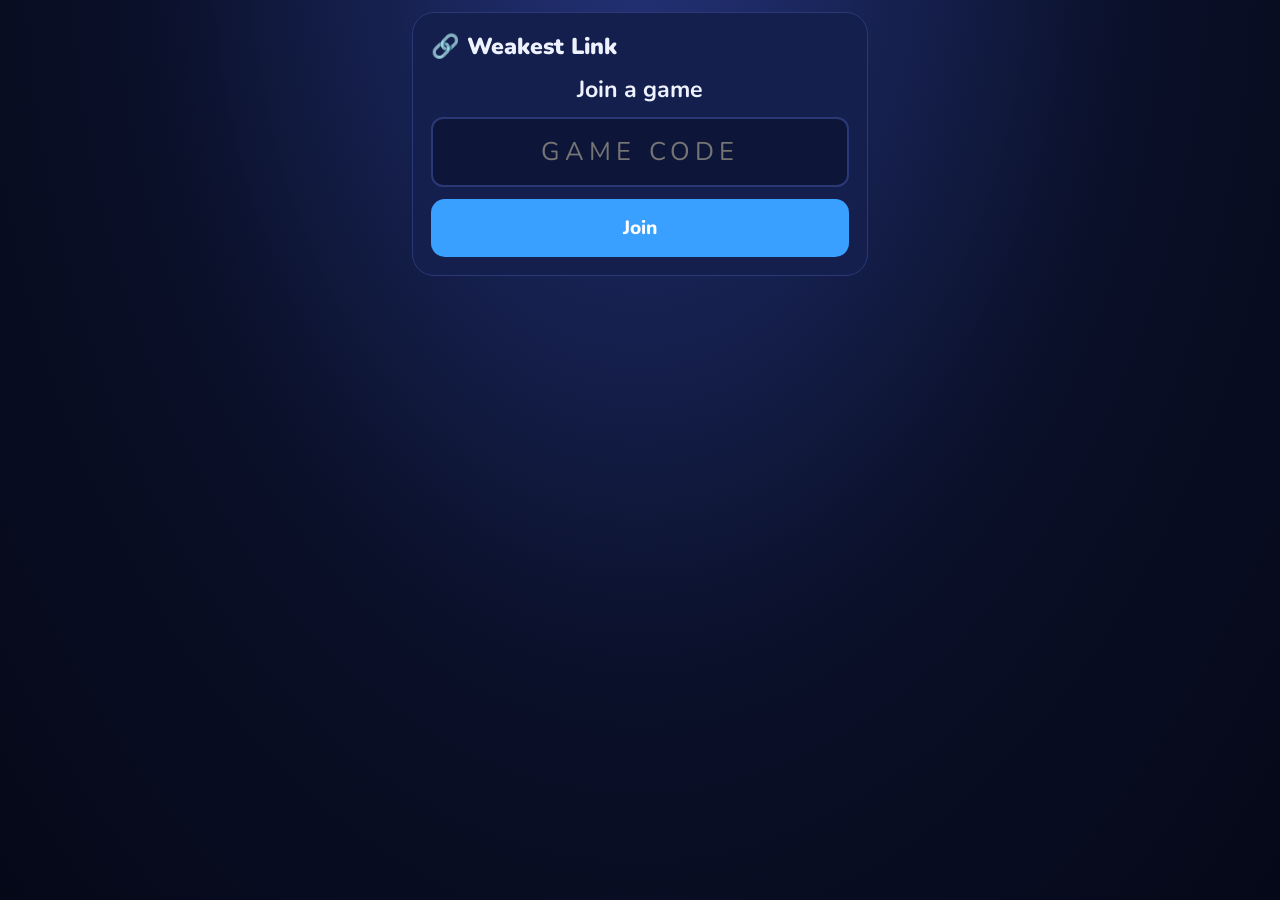
==== weakest-link/index.html @ 042eba63 "Add Weakest Link classroom game (TV + phones, NPC test mode, Firebase rules) Co-Authored-By: Claude " ====
<!DOCTYPE html>
<html lang="en-IE">
<head>
<meta charset="utf-8">
<meta name="viewport" content="width=device-width, initial-scale=1, maximum-scale=1, user-scalable=no">
<meta name="theme-color" content="#0b1230">
<title>Join Weakest Link</title>
<link rel="icon" href="data:image/svg+xml,<svg xmlns=%22http://www.w3.org/2000/svg%22 viewBox=%220 0 100 100%22><text y=%22.9em%22 font-size=%2290%22>🔗</text></svg>">
<link rel="preconnect" href="https://fonts.googleapis.com">
<link rel="stylesheet" href="https://fonts.googleapis.com/css2?family=Nunito:wght@500;700;800;900&display=swap">
<link rel="stylesheet" href="css/wl.css?v=20261123205517">
<script src="../config.js?v=20261123205517"></script>
</head>
<body class="phone-body">
<div id="app"><div class="wl-phone"><div class="ph-card"><p>Loading…</p></div></div></div>
<script type="module">
  import { mountPlayer } from "./js/wl-player.js?v=20261123205517";
  import { el } from "../js/common.js?v=20261123205517";
  const app = document.getElementById("app");
  const params = new URLSearchParams(location.search);
  const code = (params.get("g") || "").toUpperCase().replace(/[^A-Z0-9]/g, "");
  const shell = (...k) => { app.textContent = ""; app.append(el("div", { class: "wl-phone" }, el("div", { class: "ph-card" }, ...k))); };
  function ask(msg) {
    const input = el("input", { type: "text", maxlength: 6, placeholder: "Game code", autocapitalize: "characters", autocomplete: "off", class: "codein" });
    shell(el("h1", { class: "brand center" }, "🔗 Weakest Link"), el("h2", null, "Join a game"), msg ? el("p", { class: "muted" }, msg) : null, input,
      el("button", { class: "btn wide big", text: "Join", onclick: () => { const c = input.value.toUpperCase().replace(/[^A-Z0-9]/g, ""); if (c) location.search = "?g=" + c; } }));
  }
  (async () => {
    if (!window.FIREBASE_CONFIG) return shell(el("h2", null, "Not set up yet"));
    if (!code) return ask();
    try {
      const { playerNet } = await import("./js/wl-net.js?v=20261123205517");
      const net = await playerNet(window.FIREBASE_CONFIG, code);
      if (!(await net.exists(code))) return ask(`There's no game with the code ${code}. Check the screen and try again.`);
      app.textContent = "";
      const root = el("div"); app.append(root);
      mountPlayer(root, net, { code });
    } catch (e) { ask("Couldn't connect. Check your internet connection and try again."); console.error(e); }
  })();
</script>
</body>
</html>
---- weakest-link/css/wl.css ----
/* Weakest Link: dark studio look, readable from the back of the room. */
:root{
  --bg:#0a1029; --bg2:#121b44; --card:#151f4d; --card2:#1c2862; --ink:#eef2ff; --muted:#9aa6d6; --line:#2a3878;
  --blue:#3aa0ff; --blue-d:#1f6fd1; --gold:#ffc94a; --gold-d:#e0a521; --ok:#35c77b; --bad:#ff5b6e;
  --o1:#ff7aa8; --o2:#4fb4ff; --o3:#6fdc8f; --radius:20px;
}
*{box-sizing:border-box}
html,body{margin:0;height:100%}
body{font-family:"Nunito",system-ui,-apple-system,"Segoe UI",Roboto,sans-serif;background:radial-gradient(ellipse at 50% -10%,#24337a 0%,var(--bg) 55%,#050817 100%) fixed;color:var(--ink);-webkit-tap-highlight-color:transparent}
button{font:inherit;border:0;border-radius:14px;padding:.7em 1.1em;cursor:pointer;font-weight:800;color:#06112e;transition:transform .08s,filter .15s}
button:active:not(:disabled){transform:scale(.97)}
button:disabled{opacity:.35;cursor:not-allowed}
.btn{background:var(--blue);color:#fff} .btn:hover:not(:disabled){filter:brightness(1.1)}
.btn.ghost{background:rgba(255,255,255,.1);color:var(--ink)} .btn.ghost:hover:not(:disabled){background:rgba(255,255,255,.18)}
.btn.gold{background:var(--gold);color:#2a1d00}
.btn.danger{background:var(--bad);color:#fff}
.btn.off{opacity:.55}
.big{font-size:1.2rem;padding:.85em 1.5em} .sm{font-size:.85rem;padding:.45em .8em} .wide{width:100%}
a.btn{display:inline-block;text-decoration:none;text-align:center;border-radius:14px}
.row{display:flex;align-items:center;gap:8px} .row.wrap{flex-wrap:wrap} .gap{gap:12px;margin-top:12px}
.center-row{justify-content:center}
.muted{color:var(--muted)} .small{font-size:.85rem} .center{text-align:center} .gold{color:var(--gold)} .bad{color:var(--bad)}
input[type=text],input[type=number],select,textarea{font:inherit;padding:.6em .8em;border-radius:12px;border:2px solid var(--line);background:#0d1638;color:var(--ink);width:100%}
textarea{resize:vertical;margin-top:10px}
input[type=checkbox]{width:22px;height:22px;accent-color:var(--blue)}
hr{border:0;border-top:2px dashed var(--line);margin:18px 0}
.eyebrow{text-transform:uppercase;letter-spacing:.1em;font-size:.78rem;font-weight:900;color:var(--muted)}
.eyebrow.big{font-size:clamp(1rem,1.6vw,1.5rem);color:var(--gold)}
.toast{position:fixed;left:50%;bottom:24px;transform:translateX(-50%);background:#fff;color:#0a1029;padding:12px 18px;border-radius:14px;z-index:100;max-width:90vw;font-weight:800}
.pill{background:rgba(255,255,255,.1);border-radius:999px;padding:4px 14px;font-size:clamp(.95rem,1.3vw,1.25rem)} .pill.test{background:var(--gold);color:#2a1d00}
.vol{width:80px;accent-color:var(--blue)}

/* ---------- host shell ---------- */
.wl-host{min-height:100vh;display:flex;flex-direction:column}
.topbar{display:flex;justify-content:space-between;align-items:center;gap:12px;padding:10px 22px;background:rgba(5,8,23,.6);border-bottom:1px solid var(--line);flex-wrap:wrap}
.brand{margin:0;display:flex;align-items:center;gap:.4em;font-size:clamp(1.2rem,1.8vw,1.7rem);font-weight:900}
.brand b{background:linear-gradient(90deg,#9fd3ff,var(--blue));-webkit-background-clip:text;background-clip:text;color:transparent}
.panel,.card{background:var(--card);border:1px solid var(--line);border-radius:var(--radius);padding:20px 22px}
.panel h2{margin:0 0 12px;font-size:1.2rem} .panel h3{margin:0 0 8px}
.setup-grid{display:grid;grid-template-columns:1.2fr 1fr;gap:18px;padding:20px;max-width:1200px;width:100%;margin:0 auto}
@media(max-width:860px){.setup-grid{grid-template-columns:1fr}}
.setup-grid .panel:nth-child(n+3){grid-column:1/-1}
.field{display:flex;align-items:center;justify-content:space-between;gap:12px;margin:10px 0}
.field span{font-weight:700}
.field select,.field input[type=number]{width:auto;min-width:130px}
.field input[type=text]{max-width:300px}
.ai-link{display:block;margin-bottom:6px}
.chosen{display:flex;justify-content:space-between;align-items:center;gap:12px;background:linear-gradient(90deg,#163b2c,#16344a);border:1px solid var(--ok);border-radius:16px;padding:14px 16px;margin:12px 0}
.chosen h2{margin:2px 0} .chosen p{margin:0}
.glist{display:grid;gap:8px;max-height:320px;overflow:auto;margin:12px 0}
.gitem{display:flex;justify-content:space-between;align-items:center;gap:10px;padding:10px 12px;border-radius:14px;background:var(--card2);border:2px solid transparent}
.gitem.sel{border-color:var(--blue)}

.wl-host.play{display:grid;grid-template-rows:auto 1fr;grid-template-columns:1fr;height:100vh}
.wl-host.play.with-phone{grid-template-columns:1fr 360px}
.wl-host.play.with-phone .topbar{grid-column:1/-1}
.stage{padding:20px 26px;display:flex;flex-direction:column;min-width:0;min-height:0;position:relative}
.phone-wrap{border-left:1px solid var(--line);background:rgba(0,0,0,.25);padding:12px;display:flex;flex-direction:column;gap:8px;min-height:0}
.phone-label{font-weight:800;font-size:.9rem;color:var(--muted)}
.phone-screen{flex:1;border-radius:28px;border:8px solid #000;overflow:auto;background:var(--bg)}
@media(max-width:1000px){.wl-host.play.with-phone{grid-template-columns:1fr;height:auto}.phone-wrap{border-left:0;border-top:1px solid var(--line)}.phone-screen{min-height:560px}}

/* lobby */
.lobby{display:grid;grid-template-columns:minmax(300px,420px) 1fr;gap:22px;align-items:start}
@media(max-width:900px){.lobby{grid-template-columns:1fr}}
.joinbox{text-align:center}
.qr{display:flex;justify-content:center;background:#fff;border-radius:16px;padding:14px;width:max-content;margin:0 auto}
.qr-ph{color:#0a1029;font-size:4rem;display:flex;flex-direction:column;align-items:center;padding:30px}
.qr-ph small{font-size:.9rem;font-weight:800}
.joinurl{word-break:break-all;color:var(--muted);font-weight:700}
.bigcode{font-size:clamp(2.4rem,5vw,4rem);font-weight:900;letter-spacing:.18em;margin:6px 0;color:var(--gold)}
.pgrid{display:flex;flex-wrap:wrap;gap:8px;margin:10px 0}
.pchip{background:var(--card2);color:var(--ink);font-size:clamp(1rem,1.4vw,1.3rem);border:1px solid var(--line)}
.rules{background:rgba(0,0,0,.2);border-radius:14px;padding:6px 16px;margin:14px 0;font-size:clamp(1rem,1.3vw,1.2rem)}

/* centred moments */
.center-view{flex:1;display:flex;flex-direction:column;align-items:center;justify-content:center;gap:18px;text-align:center;position:relative}
.huge{font-size:clamp(2.6rem,6vw,5.5rem);margin:0;font-weight:900;line-height:1.05}
.huge.champ{color:var(--gold);text-shadow:0 0 30px rgba(255,201,74,.5)}
.lead{font-size:clamp(1.2rem,2vw,1.9rem);margin:0;font-weight:700}
.lead.big{font-size:clamp(1.6rem,3vw,2.8rem)}
.statrow{display:flex;gap:18px;flex-wrap:wrap;justify-content:center}
.stat{background:var(--card);border:1px solid var(--line);border-radius:18px;padding:16px 26px;min-width:200px}
.stat b{display:block;font-size:clamp(1.8rem,3.4vw,3rem);font-weight:900;margin-top:4px}
.stat.gold b{color:var(--gold)} .stat.bad b{color:var(--bad)}

/* play screen */
.play{flex:1;display:grid;grid-template-columns:minmax(170px,16vw) 1fr minmax(170px,15vw);gap:22px;min-height:0}
.play.h2h{grid-template-columns:1fr}
.chain{display:flex;flex-direction:column;gap:5px;justify-content:center}
.step{background:linear-gradient(90deg,#0f1a48,#16245e);border:2px solid #24357c;border-radius:999px;text-align:center;font-weight:900;font-size:clamp(1rem,1.7vw,1.6rem);padding:.28em .4em;color:#a7b6ef;transition:all .3s}
.step.lit{background:linear-gradient(90deg,var(--blue-d),var(--blue));border-color:#9fd3ff;color:#fff;box-shadow:0 0 18px rgba(58,160,255,.6)}
.step.next{border-color:var(--gold);color:var(--gold);animation:pulse 1.2s infinite}
@keyframes pulse{50%{box-shadow:0 0 18px rgba(255,201,74,.55)}}
.bankbox,.potbox{margin-top:10px;background:rgba(0,0,0,.3);border-radius:16px;padding:10px;text-align:center}
.bankbox b,.potbox b{display:block;font-size:clamp(1.3rem,2.2vw,2.1rem);font-weight:900;color:var(--gold)}
.potbox{border:2px solid var(--gold-d)}
.centre{display:flex;flex-direction:column;gap:12px;min-width:0;justify-content:center;min-height:0}
.turn{display:flex;align-items:baseline;justify-content:space-between;gap:16px;flex-wrap:wrap}
.turn .who{font-size:clamp(1.8rem,3.4vw,3.2rem);font-weight:900}
.upnext{font-size:clamp(1rem,1.4vw,1.3rem);font-weight:700}
.side{display:flex;flex-direction:column;align-items:center;justify-content:center;gap:8px;text-align:center}
.roundclock{font-size:clamp(2.6rem,5vw,4.6rem);font-weight:900;font-variant-numeric:tabular-nums;background:rgba(0,0,0,.35);border:2px solid var(--line);border-radius:20px;padding:.1em .4em}
.roundclock.low{color:var(--bad);border-color:var(--bad)}
.timeup{background:var(--bad);color:#fff;border-radius:14px;padding:10px;font-weight:900;font-size:clamp(1rem,1.4vw,1.3rem)}
.qblock{display:flex;flex-direction:column;gap:12px}
.qtext{font-size:clamp(1.7rem,3.2vw,3.1rem);font-weight:900;line-height:1.18;background:var(--card);border:1px solid var(--line);border-radius:22px;padding:.45em .7em}
.qsub{font-size:clamp(1.3rem,2.2vw,2rem);font-weight:700;color:var(--muted)}
.opts{display:grid;gap:12px}
.optbox{display:flex;align-items:center;gap:18px;background:var(--card2);border:2px solid var(--line);border-radius:18px;padding:.35em .7em;font-size:clamp(1.4rem,2.5vw,2.4rem);line-height:1.15;font-weight:800;transition:all .3s}
.optbox .num{flex:none;width:1.7em;height:1.7em;border-radius:50%;display:flex;align-items:center;justify-content:center;font-weight:900;color:#06112e}
.o1 .num,.num.o1{background:var(--o1)} .o2 .num,.num.o2{background:var(--o2)} .o3 .num,.num.o3{background:var(--o3)}
.optbox.right{border-color:var(--ok);background:#124a33;box-shadow:0 0 22px rgba(53,199,123,.45)}
.optbox.wrong{border-color:var(--bad);background:#4a1622}
.optbox.dim{opacity:.4}
.timerwrap{display:flex;align-items:center;gap:14px;width:100%}
.tbar{flex:1;height:18px;background:rgba(255,255,255,.1);border-radius:999px;overflow:hidden}
.tbar i{display:block;height:100%;width:100%;background:linear-gradient(90deg,var(--blue),#9fd3ff);transition:width .15s linear}
.tbar.gold i{background:linear-gradient(90deg,var(--gold-d),var(--gold))}
.tbar.low i{background:linear-gradient(90deg,var(--bad),#ff9aa6)}
.secs{font-size:clamp(1.4rem,2.4vw,2.2rem);font-weight:900;min-width:3em;text-align:right;font-variant-numeric:tabular-nums}
.bankask{display:flex;flex-direction:column;align-items:center;gap:16px;background:var(--card);border:2px solid var(--gold-d);border-radius:24px;padding:30px}
.chainval{font-size:clamp(3rem,7vw,6rem);font-weight:900;color:var(--gold)}
.banked-flash{font-size:clamp(2.6rem,6vw,5rem);font-weight:900;text-align:center;color:var(--gold);animation:pop .5s}
@keyframes pop{0%{transform:scale(.6);opacity:0}70%{transform:scale(1.08)}100%{transform:scale(1);opacity:1}}
.banner{display:flex;align-items:center;justify-content:center;gap:6px 14px;flex-wrap:wrap;text-align:center;border-radius:18px;padding:.5em .8em;font-size:clamp(1.5rem,2.8vw,2.6rem);font-weight:900;animation:pop .4s}
.banner.ok{background:rgba(53,199,123,.18);color:var(--ok)} .banner.bad{background:rgba(255,91,110,.16);color:var(--bad)}
.explain{flex-basis:100%;font-size:clamp(1rem,1.5vw,1.4rem);font-weight:700;color:var(--ink);opacity:.85;margin:0}
.controls{display:flex;gap:8px;flex-wrap:wrap;justify-content:center;margin-top:6px;opacity:.85}
.paused{position:absolute;inset:0;display:flex;align-items:center;justify-content:center;font-size:clamp(3rem,8vw,7rem);font-weight:900;background:rgba(5,8,23,.7);pointer-events:none;z-index:5}

/* votes + final */
.votebars{display:grid;gap:8px;width:min(800px,90%)}
.vbar{display:grid;grid-template-columns:minmax(160px,30%) 1fr 40px;gap:12px;align-items:center;font-size:clamp(1rem,1.6vw,1.5rem);font-weight:800;text-align:left}
.vb{height:22px;background:rgba(255,255,255,.08);border-radius:999px;overflow:hidden} .vb i{display:block;height:100%;background:var(--blue)}
.vs{display:flex;align-items:center;gap:30px;flex-wrap:wrap;justify-content:center}
.finalist{font-size:clamp(2rem,4.5vw,4rem);font-weight:900;background:var(--card);border:2px solid var(--gold);border-radius:24px;padding:.3em .7em;animation:pop .6s}
.vsx{font-size:clamp(1.6rem,3vw,2.8rem);font-weight:900;color:var(--gold)}
.score2{display:grid;grid-template-columns:1fr auto 1fr;gap:20px;align-items:center}
.fside{background:var(--card);border:2px solid var(--line);border-radius:22px;padding:14px;text-align:center;opacity:.65;transition:all .3s}
.fside.on{opacity:1;border-color:var(--gold);box-shadow:0 0 24px rgba(255,201,74,.3)}
.fside .who{font-size:clamp(1.5rem,2.8vw,2.6rem);font-weight:900}
.dots{display:flex;gap:10px;justify-content:center;margin-top:10px}
.dot{width:clamp(22px,2.6vw,38px);height:clamp(22px,2.6vw,38px);border-radius:50%;background:rgba(255,255,255,.1);border:2px solid var(--line)}
.dot.ok{background:var(--ok);border-color:var(--ok)} .dot.bad{background:var(--bad);border-color:var(--bad)}

/* modals */
.modal-ov{position:fixed;inset:0;background:rgba(0,0,0,.6);display:flex;align-items:center;justify-content:center;z-index:50;padding:16px}
.modal{background:var(--card);border:1px solid var(--line);border-radius:22px;padding:22px 24px;max-width:460px;width:100%;max-height:90vh;overflow:auto}
.modal.wide{max-width:1150px}
.modal h2{margin-top:0}
.qr.big{margin:10px auto}
.tablewrap{overflow:auto}
table{border-collapse:collapse;width:100%;font-size:.95rem}
th,td{padding:7px 8px;border-bottom:1px solid var(--line);text-align:left;white-space:nowrap}
th{color:var(--muted);font-size:.8rem;text-transform:uppercase;letter-spacing:.05em}

/* ---------- phone ---------- */
.phone-body{min-height:100%}
.wl-phone{max-width:480px;width:100%;margin:0 auto;padding:12px;min-height:100%;display:flex;flex-direction:column;gap:10px;user-select:none;-webkit-user-select:none}
.ph-head{display:flex;justify-content:space-between;align-items:center;gap:8px;font-weight:800;font-size:1.05rem}
.ph-card{background:var(--card);border:1px solid var(--line);border-radius:22px;padding:18px;display:flex;flex-direction:column;gap:12px;text-align:center}
.ph-card h2{margin:0;font-size:1.45rem}
.ph-card p{margin:0}
.ph-card input[type=text]{font-size:1.15rem}
.codein{text-transform:uppercase;text-align:center;font-size:1.6rem!important;letter-spacing:.2em}
.lbl{text-align:left;font-weight:800;font-size:.9rem;color:var(--muted)}
.big-emoji{font-size:4rem;line-height:1.1}
.emoji-grid{display:grid;grid-template-columns:repeat(6,1fr);gap:6px}
.emoji-grid button{font-size:1.6rem;padding:8px 0;background:rgba(255,255,255,.08);border-radius:12px}
.emoji-grid button.sel{background:var(--blue);outline:3px solid #9fd3ff}
.timer .tbar{height:14px}
.tlabel{font-weight:900;font-size:1.5rem;margin-top:6px;font-variant-numeric:tabular-nums}
.nums{display:grid;gap:12px}
.nums .num{font-size:3.4rem;font-weight:900;height:min(17vh,110px);border-radius:20px;color:#06112e}
.nums .num:disabled{opacity:.12}
.bankbtn{background:linear-gradient(180deg,#ffd96b,var(--gold-d));color:#2a1d00;font-size:2.4rem;font-weight:900;padding:26px 10px;border-radius:24px;display:flex;flex-direction:column;align-items:center;gap:4px;box-shadow:0 0 30px rgba(255,201,74,.35)}
.bankbtn small{font-size:1.4rem}
.fifty{background:rgba(255,201,74,.15);color:var(--gold);border-radius:12px;padding:8px;font-weight:900}
.cands{display:grid;gap:8px}
.cand{background:var(--card2);color:var(--ink);font-size:1.2rem;border:2px solid var(--line);text-align:left}
.cand.sel{border-color:var(--gold);background:#3a2f0e}
.pts{font-size:1.4rem;font-weight:900;color:var(--gold)}
.private{background:var(--card2);border:2px dashed var(--gold-d);border-radius:16px;padding:12px;display:flex;flex-direction:column;gap:6px;text-align:left}
.award-chip{background:var(--gold);color:#2a1d00;border-radius:999px;padding:6px 12px;font-weight:900}
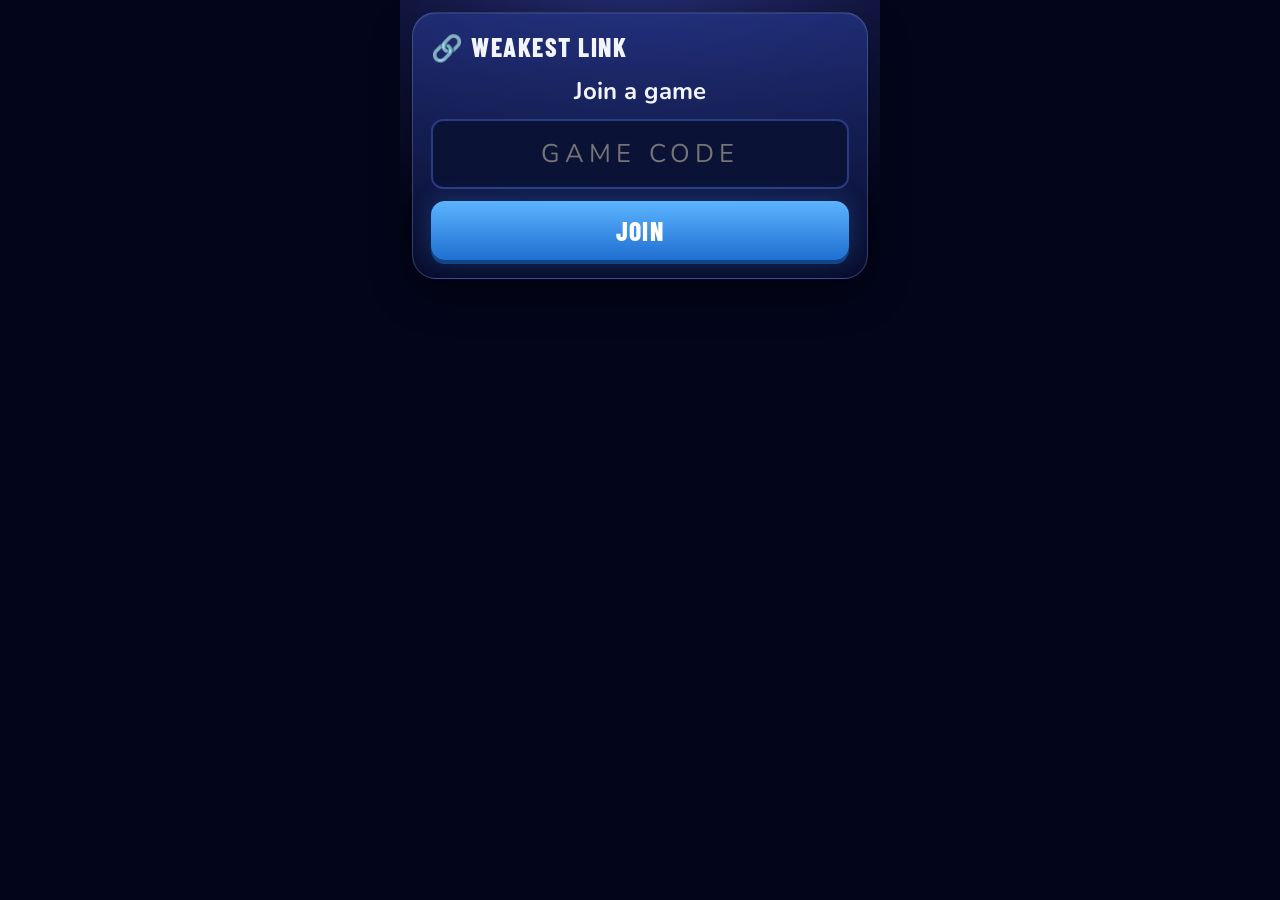
==== commit b58855a7: "Weakest Link: game-show studio look, new music and sound effects Spotlights and mood lighting, anima" ====
--- a/weakest-link/index.html
+++ b/weakest-link/index.html
@@ -7,15 +7,15 @@
 <title>Join Weakest Link</title>
 <link rel="icon" href="data:image/svg+xml,<svg xmlns=%22http://www.w3.org/2000/svg%22 viewBox=%220 0 100 100%22><text y=%22.9em%22 font-size=%2290%22>🔗</text></svg>">
 <link rel="preconnect" href="https://fonts.googleapis.com">
-<link rel="stylesheet" href="https://fonts.googleapis.com/css2?family=Nunito:wght@500;700;800;900&display=swap">
-<link rel="stylesheet" href="css/wl.css?v=20261123205517">
-<script src="../config.js?v=20261123205517"></script>
+<link rel="stylesheet" href="https://fonts.googleapis.com/css2?family=Barlow+Condensed:wght@600;700;800&family=Nunito:wght@500;700;800;900&display=swap">
+<link rel="stylesheet" href="css/wl.css?v=20261124112047">
+<script src="../config.js?v=20261124112047"></script>
 </head>
 <body class="phone-body">
 <div id="app"><div class="wl-phone"><div class="ph-card"><p>Loading…</p></div></div></div>
 <script type="module">
-  import { mountPlayer } from "./js/wl-player.js?v=20261123205517";
-  import { el } from "../js/common.js?v=20261123205517";
+  import { mountPlayer } from "./js/wl-player.js?v=20261124112047";
+  import { el } from "../js/common.js?v=20261124112047";
   const app = document.getElementById("app");
   const params = new URLSearchParams(location.search);
   const code = (params.get("g") || "").toUpperCase().replace(/[^A-Z0-9]/g, "");
@@ -29,7 +29,7 @@
     if (!window.FIREBASE_CONFIG) return shell(el("h2", null, "Not set up yet"));
     if (!code) return ask();
     try {
-      const { playerNet } = await import("./js/wl-net.js?v=20261123205517");
+      const { playerNet } = await import("./js/wl-net.js?v=20261124112047");
       const net = await playerNet(window.FIREBASE_CONFIG, code);
       if (!(await net.exists(code))) return ask(`There's no game with the code ${code}. Check the screen and try again.`);
       app.textContent = "";
--- a/weakest-link/css/wl.css
+++ b/weakest-link/css/wl.css
@@ -1,41 +1,76 @@
-/* Weakest Link: dark studio look, readable from the back of the room. */
+/* Weakest Link: tense game-show studio, readable from the back of the room. */
+@property --mood{syntax:'<color>';inherits:true;initial-value:#5b6cff}
 :root{
-  --bg:#0a1029; --bg2:#121b44; --card:#151f4d; --card2:#1c2862; --ink:#eef2ff; --muted:#9aa6d6; --line:#2a3878;
-  --blue:#3aa0ff; --blue-d:#1f6fd1; --gold:#ffc94a; --gold-d:#e0a521; --ok:#35c77b; --bad:#ff5b6e;
+  --bg:#03051a; --bg2:#0b1238; --card:#111a48; --card2:#182462; --ink:#f2f5ff; --muted:#9aa8dc; --line:#2b3a85;
+  --blue:#3aa0ff; --blue-d:#1f6fd1; --gold:#ffc94a; --gold-d:#e0a521; --ok:#2fd07a; --bad:#ff4560;
   --o1:#ff7aa8; --o2:#4fb4ff; --o3:#6fdc8f; --radius:20px;
+  --display:"Barlow Condensed","Arial Narrow",system-ui,sans-serif;
+  --glass:linear-gradient(180deg,rgba(34,50,128,.78),rgba(10,15,48,.88));
+  --glass-edge:rgba(140,175,255,.28);
 }
 *{box-sizing:border-box}
 html,body{margin:0;height:100%}
-body{font-family:"Nunito",system-ui,-apple-system,"Segoe UI",Roboto,sans-serif;background:radial-gradient(ellipse at 50% -10%,#24337a 0%,var(--bg) 55%,#050817 100%) fixed;color:var(--ink);-webkit-tap-highlight-color:transparent}
-button{font:inherit;border:0;border-radius:14px;padding:.7em 1.1em;cursor:pointer;font-weight:800;color:#06112e;transition:transform .08s,filter .15s}
+html{overflow-x:hidden}
+body{font-family:"Nunito",system-ui,-apple-system,"Segoe UI",Roboto,sans-serif;background:#03051a;color:var(--ink);-webkit-tap-highlight-color:transparent;
+  --mood:#5b6cff;transition:--mood 1s ease}
+body[data-mood=play]{--mood:#2f8cff} body[data-mood=bank]{--mood:#ffb21f} body[data-mood=danger]{--mood:#ff2d4b}
+body[data-mood=good]{--mood:#22d07a} body[data-mood=bad]{--mood:#ff2d4b} body[data-mood=vote]{--mood:#9a5bff}
+body[data-mood=final]{--mood:#e24bff} body[data-mood=win]{--mood:#ffc94a}
+button{font:inherit;border:0;border-radius:14px;padding:.7em 1.1em;cursor:pointer;font-weight:800;color:#06112e;transition:transform .08s,filter .15s,box-shadow .2s}
 button:active:not(:disabled){transform:scale(.97)}
 button:disabled{opacity:.35;cursor:not-allowed}
-.btn{background:var(--blue);color:#fff} .btn:hover:not(:disabled){filter:brightness(1.1)}
-.btn.ghost{background:rgba(255,255,255,.1);color:var(--ink)} .btn.ghost:hover:not(:disabled){background:rgba(255,255,255,.18)}
-.btn.gold{background:var(--gold);color:#2a1d00}
-.btn.danger{background:var(--bad);color:#fff}
+.btn{background:linear-gradient(180deg,#5cb4ff,var(--blue-d));color:#fff;box-shadow:0 4px 0 #11458a,0 0 24px rgba(58,160,255,.25)}
+.btn:hover:not(:disabled){filter:brightness(1.12)}
+.btn:active:not(:disabled){transform:translateY(3px);box-shadow:0 1px 0 #11458a}
+.btn.ghost{background:rgba(255,255,255,.08);color:var(--ink);box-shadow:inset 0 0 0 1px rgba(255,255,255,.12)} .btn.ghost:hover:not(:disabled){background:rgba(255,255,255,.16)}
+.btn.gold{background:linear-gradient(180deg,#ffe08a,var(--gold-d));color:#2a1d00;box-shadow:0 4px 0 #8a6100,0 0 26px rgba(255,201,74,.35)}
+.btn.danger{background:var(--bad);color:#fff;box-shadow:none}
 .btn.off{opacity:.55}
 .big{font-size:1.2rem;padding:.85em 1.5em} .sm{font-size:.85rem;padding:.45em .8em} .wide{width:100%}
+.btn.big{font-family:var(--display);font-size:clamp(1.3rem,2vw,1.8rem);letter-spacing:.04em;text-transform:uppercase;padding:.55em 1.5em}
+.btn.sm,.btn.ghost.sm{box-shadow:inset 0 0 0 1px rgba(255,255,255,.12)}
 a.btn{display:inline-block;text-decoration:none;text-align:center;border-radius:14px}
 .row{display:flex;align-items:center;gap:8px} .row.wrap{flex-wrap:wrap} .gap{gap:12px;margin-top:12px}
 .center-row{justify-content:center}
 .muted{color:var(--muted)} .small{font-size:.85rem} .center{text-align:center} .gold{color:var(--gold)} .bad{color:var(--bad)}
-input[type=text],input[type=number],select,textarea{font:inherit;padding:.6em .8em;border-radius:12px;border:2px solid var(--line);background:#0d1638;color:var(--ink);width:100%}
+input[type=text],input[type=number],select,textarea{font:inherit;padding:.6em .8em;border-radius:12px;border:2px solid var(--line);background:#0a1236;color:var(--ink);width:100%}
 textarea{resize:vertical;margin-top:10px}
 input[type=checkbox]{width:22px;height:22px;accent-color:var(--blue)}
 hr{border:0;border-top:2px dashed var(--line);margin:18px 0}
-.eyebrow{text-transform:uppercase;letter-spacing:.1em;font-size:.78rem;font-weight:900;color:var(--muted)}
-.eyebrow.big{font-size:clamp(1rem,1.6vw,1.5rem);color:var(--gold)}
+.eyebrow{text-transform:uppercase;letter-spacing:.14em;font-size:.78rem;font-weight:900;color:var(--muted)}
+.eyebrow.big{font-family:var(--display);font-size:clamp(1.2rem,2vw,1.9rem);letter-spacing:.22em;color:var(--gold);text-shadow:0 0 18px rgba(255,201,74,.45)}
 .toast{position:fixed;left:50%;bottom:24px;transform:translateX(-50%);background:#fff;color:#0a1029;padding:12px 18px;border-radius:14px;z-index:100;max-width:90vw;font-weight:800}
-.pill{background:rgba(255,255,255,.1);border-radius:999px;padding:4px 14px;font-size:clamp(.95rem,1.3vw,1.25rem)} .pill.test{background:var(--gold);color:#2a1d00}
+.pill{background:rgba(255,255,255,.08);border:1px solid rgba(255,255,255,.1);border-radius:999px;padding:4px 14px;font-size:clamp(.95rem,1.3vw,1.2rem)} .pill.test{background:var(--gold);color:#2a1d00}
 .vol{width:80px;accent-color:var(--blue)}
 
+/* ---------- studio backdrop (lights follow the mood of the game) ---------- */
+.studio{position:fixed;inset:0;z-index:0;pointer-events:none;overflow:hidden;
+  background:radial-gradient(ellipse 90% 60% at 50% -5%,color-mix(in srgb,var(--mood) 38%,transparent) 0%,transparent 70%),radial-gradient(ellipse at 50% 120%,#0b1440 0%,#03051a 60%)}
+.beam{position:absolute;top:-12vh;left:var(--x);width:26vw;height:135vh;transform-origin:50% 0;
+  background:linear-gradient(180deg,color-mix(in srgb,var(--mood) 55%,#fff 45%) 0%,color-mix(in srgb,var(--mood) 25%,transparent) 45%,transparent 80%);
+  clip-path:polygon(44% 0,56% 0,100% 100%,0 100%);opacity:.15;filter:blur(14px);mix-blend-mode:screen;
+  animation:sway var(--s) ease-in-out infinite alternate;will-change:transform}
+.beam.b1{--x:-4vw;--r:-24deg;--s:13s} .beam.b2{--x:20vw;--r:-8deg;--s:17s;animation-delay:-4s}
+.beam.b3{--x:54vw;--r:8deg;--s:15s;animation-delay:-8s} .beam.b4{--x:78vw;--r:24deg;--s:19s;animation-delay:-2s}
+@keyframes sway{from{transform:rotate(var(--r))}to{transform:rotate(calc(var(--r) * -0.4))}}
+.floor{position:absolute;left:-30%;right:-30%;bottom:-6vh;height:42vh;transform:perspective(500px) rotateX(62deg);transform-origin:50% 100%;
+  background:repeating-linear-gradient(90deg,rgba(255,255,255,.05) 0 2px,transparent 2px 7vw),repeating-linear-gradient(0deg,rgba(255,255,255,.04) 0 2px,transparent 2px 6vh),
+  radial-gradient(ellipse at 50% 30%,color-mix(in srgb,var(--mood) 40%,transparent),transparent 65%)}
+.edge{position:absolute;left:0;right:0;height:3px;background:var(--mood);box-shadow:0 0 22px 4px var(--mood),0 0 60px 10px color-mix(in srgb,var(--mood) 45%,transparent);opacity:.8}
+.edge.top{top:0} .edge.bottom{bottom:0}
+body[data-mood=danger] .edge{animation:alarm .9s ease-in-out infinite}
+@keyframes alarm{50%{opacity:.25}}
+.flashov{position:fixed;inset:0;z-index:30;pointer-events:none;background:radial-gradient(circle at 50% 45%,rgba(255,214,102,.75),rgba(255,180,30,.15) 55%,transparent 75%);animation:flash 1s ease-out forwards}
+.flashov.red{background:radial-gradient(circle at 50% 45%,rgba(255,60,90,.45),transparent 70%)}
+@keyframes flash{from{opacity:1}to{opacity:0}}
+@media (prefers-reduced-motion:reduce){.beam,.edge{animation:none!important}}
+
 /* ---------- host shell ---------- */
-.wl-host{min-height:100vh;display:flex;flex-direction:column}
-.topbar{display:flex;justify-content:space-between;align-items:center;gap:12px;padding:10px 22px;background:rgba(5,8,23,.6);border-bottom:1px solid var(--line);flex-wrap:wrap}
-.brand{margin:0;display:flex;align-items:center;gap:.4em;font-size:clamp(1.2rem,1.8vw,1.7rem);font-weight:900}
-.brand b{background:linear-gradient(90deg,#9fd3ff,var(--blue));-webkit-background-clip:text;background-clip:text;color:transparent}
-.panel,.card{background:var(--card);border:1px solid var(--line);border-radius:var(--radius);padding:20px 22px}
+.wl-host{min-height:100vh;display:flex;flex-direction:column;position:relative;z-index:1}
+.topbar{display:flex;justify-content:space-between;align-items:center;gap:12px;padding:8px 22px;background:linear-gradient(180deg,rgba(3,5,26,.85),rgba(3,5,26,.55));border-bottom:1px solid rgba(140,175,255,.15);flex-wrap:wrap;backdrop-filter:blur(6px)}
+.brand{margin:0;display:flex;align-items:center;gap:.4em;font-family:var(--display);font-size:clamp(1.3rem,2vw,1.9rem);font-weight:800;letter-spacing:.06em;text-transform:uppercase}
+.brand b{background:linear-gradient(90deg,#d9ecff,var(--blue));-webkit-background-clip:text;background-clip:text;color:transparent}
+.panel,.card{background:var(--glass);border:1px solid var(--glass-edge);border-radius:var(--radius);padding:20px 22px;box-shadow:inset 0 1px 0 rgba(255,255,255,.08),0 18px 50px rgba(0,0,0,.45)}
 .panel h2{margin:0 0 12px;font-size:1.2rem} .panel h3{margin:0 0 8px}
 .setup-grid{display:grid;grid-template-columns:1.2fr 1fr;gap:18px;padding:20px;max-width:1200px;width:100%;margin:0 auto}
 @media(max-width:860px){.setup-grid{grid-template-columns:1fr}}
@@ -45,17 +80,19 @@
 .field select,.field input[type=number]{width:auto;min-width:130px}
 .field input[type=text]{max-width:300px}
 .ai-link{display:block;margin-bottom:6px}
-.chosen{display:flex;justify-content:space-between;align-items:center;gap:12px;background:linear-gradient(90deg,#163b2c,#16344a);border:1px solid var(--ok);border-radius:16px;padding:14px 16px;margin:12px 0}
+.chosen{display:flex;justify-content:space-between;align-items:center;gap:12px;background:linear-gradient(90deg,#123e2c,#123456);border:1px solid var(--ok);border-radius:16px;padding:14px 16px;margin:12px 0}
 .chosen h2{margin:2px 0} .chosen p{margin:0}
 .glist{display:grid;gap:8px;max-height:320px;overflow:auto;margin:12px 0}
-.gitem{display:flex;justify-content:space-between;align-items:center;gap:10px;padding:10px 12px;border-radius:14px;background:var(--card2);border:2px solid transparent}
+.gitem{display:flex;justify-content:space-between;align-items:center;gap:10px;padding:10px 12px;border-radius:14px;background:rgba(24,36,98,.8);border:2px solid transparent}
 .gitem.sel{border-color:var(--blue)}
 
-.wl-host.play{display:grid;grid-template-rows:auto 1fr;grid-template-columns:1fr;height:100vh}
+.wl-host.play{display:grid;grid-template-rows:auto minmax(0,1fr);grid-template-columns:1fr;height:100vh;overflow:hidden}
+.wl-host.play .stage{overflow-y:auto;scrollbar-width:none}
+.wl-host.play .stage::-webkit-scrollbar{display:none}
 .wl-host.play.with-phone{grid-template-columns:1fr 360px}
 .wl-host.play.with-phone .topbar{grid-column:1/-1}
-.stage{padding:20px 26px;display:flex;flex-direction:column;min-width:0;min-height:0;position:relative}
-.phone-wrap{border-left:1px solid var(--line);background:rgba(0,0,0,.25);padding:12px;display:flex;flex-direction:column;gap:8px;min-height:0}
+.stage{padding:18px 26px;display:flex;flex-direction:column;min-width:0;min-height:0;position:relative}
+.phone-wrap{border-left:1px solid var(--line);background:rgba(0,0,0,.35);padding:12px;display:flex;flex-direction:column;gap:8px;min-height:0}
 .phone-label{font-weight:800;font-size:.9rem;color:var(--muted)}
 .phone-screen{flex:1;border-radius:28px;border:8px solid #000;overflow:auto;background:var(--bg)}
 @media(max-width:1000px){.wl-host.play.with-phone{grid-template-columns:1fr;height:auto}.phone-wrap{border-left:0;border-top:1px solid var(--line)}.phone-screen{min-height:560px}}
@@ -64,89 +101,180 @@
 .lobby{display:grid;grid-template-columns:minmax(300px,420px) 1fr;gap:22px;align-items:start}
 @media(max-width:900px){.lobby{grid-template-columns:1fr}}
 .joinbox{text-align:center}
-.qr{display:flex;justify-content:center;background:#fff;border-radius:16px;padding:14px;width:max-content;margin:0 auto}
+.qr{display:flex;justify-content:center;background:#fff;border-radius:16px;padding:14px;width:max-content;margin:0 auto;box-shadow:0 0 40px color-mix(in srgb,var(--mood) 45%,transparent)}
 .qr-ph{color:#0a1029;font-size:4rem;display:flex;flex-direction:column;align-items:center;padding:30px}
 .qr-ph small{font-size:.9rem;font-weight:800}
 .joinurl{word-break:break-all;color:var(--muted);font-weight:700}
-.bigcode{font-size:clamp(2.4rem,5vw,4rem);font-weight:900;letter-spacing:.18em;margin:6px 0;color:var(--gold)}
+.bigcode{font-family:var(--display);font-size:clamp(2.8rem,5.5vw,4.6rem);font-weight:800;letter-spacing:.2em;margin:6px 0;color:var(--gold);text-shadow:0 0 24px rgba(255,201,74,.45)}
 .pgrid{display:flex;flex-wrap:wrap;gap:8px;margin:10px 0}
-.pchip{background:var(--card2);color:var(--ink);font-size:clamp(1rem,1.4vw,1.3rem);border:1px solid var(--line)}
-.rules{background:rgba(0,0,0,.2);border-radius:14px;padding:6px 16px;margin:14px 0;font-size:clamp(1rem,1.3vw,1.2rem)}
+.pchip{background:linear-gradient(180deg,#22307a,#141d52);color:var(--ink);font-size:clamp(1rem,1.4vw,1.3rem);border:1px solid var(--glass-edge);box-shadow:0 3px 0 #080d2c}
+.pchip.new{animation:dropin .5s cubic-bezier(.2,1.4,.4,1)}
+@keyframes dropin{from{transform:translateY(-30px) scale(.6);opacity:0}}
+.rules{background:rgba(0,0,0,.25);border-radius:14px;padding:6px 16px;margin:14px 0;font-size:clamp(1rem,1.3vw,1.2rem)}
 
 /* centred moments */
 .center-view{flex:1;display:flex;flex-direction:column;align-items:center;justify-content:center;gap:18px;text-align:center;position:relative}
-.huge{font-size:clamp(2.6rem,6vw,5.5rem);margin:0;font-weight:900;line-height:1.05}
-.huge.champ{color:var(--gold);text-shadow:0 0 30px rgba(255,201,74,.5)}
+.huge{font-family:var(--display);font-size:clamp(3rem,7vw,6.5rem);margin:0;font-weight:800;line-height:1;text-transform:uppercase;letter-spacing:.02em;text-shadow:0 4px 30px rgba(0,0,0,.6)}
+.huge.champ{color:var(--gold);text-shadow:0 0 40px rgba(255,201,74,.6),0 4px 0 #8a6100}
 .lead{font-size:clamp(1.2rem,2vw,1.9rem);margin:0;font-weight:700}
 .lead.big{font-size:clamp(1.6rem,3vw,2.8rem)}
 .statrow{display:flex;gap:18px;flex-wrap:wrap;justify-content:center}
-.stat{background:var(--card);border:1px solid var(--line);border-radius:18px;padding:16px 26px;min-width:200px}
-.stat b{display:block;font-size:clamp(1.8rem,3.4vw,3rem);font-weight:900;margin-top:4px}
-.stat.gold b{color:var(--gold)} .stat.bad b{color:var(--bad)}
-
-/* play screen */
-.play{flex:1;display:grid;grid-template-columns:minmax(170px,16vw) 1fr minmax(170px,15vw);gap:22px;min-height:0}
+.stat{background:var(--glass);border:1px solid var(--glass-edge);border-radius:18px;padding:16px 26px;min-width:200px;box-shadow:0 14px 40px rgba(0,0,0,.4)}
+.stat b{display:block;font-family:var(--display);font-size:clamp(2.2rem,4vw,3.6rem);font-weight:800;margin-top:4px;line-height:1}
+.stat.names b{font-size:clamp(1.4rem,2.4vw,2.3rem);line-height:1.15;font-family:inherit;font-weight:900}
+.stat.gold b{color:var(--gold);text-shadow:0 0 20px rgba(255,201,74,.4)} .stat.bad b{color:var(--bad)}
+.fresh .statrow .stat{animation:rise .55s cubic-bezier(.2,1.2,.4,1) both}
+.fresh .statrow .stat:nth-child(2){animation-delay:.15s} .fresh .statrow .stat:nth-child(3){animation-delay:.3s} .fresh .statrow .stat:nth-child(4){animation-delay:.45s}
+@keyframes rise{from{transform:translateY(40px);opacity:0}}
+.fresh .center-view>.huge{animation:zoomin .7s cubic-bezier(.2,1.1,.3,1) both}
+@keyframes zoomin{from{transform:scale(1.6);opacity:0;filter:blur(8px)}}
+.shine{position:relative;background:linear-gradient(100deg,#fff 0%,#fff 40%,#9fd3ff 50%,#fff 60%,#fff 100%);background-size:250% 100%;-webkit-background-clip:text;background-clip:text;color:transparent;animation:shine 3.5s linear infinite}
+@keyframes shine{from{background-position:120% 0}to{background-position:-120% 0}}
+.roundno{font-family:var(--display);font-weight:800;font-size:clamp(7rem,18vw,15rem);line-height:.85;color:#fff;text-shadow:0 0 50px color-mix(in srgb,var(--mood) 70%,transparent),0 6px 0 #0b1a55}
+.infopills{display:flex;gap:12px;flex-wrap:wrap;justify-content:center}
+.infopills .pill{font-weight:800;padding:8px 18px}
+.countdown{font-family:var(--display);font-weight:800;font-size:clamp(10rem,30vw,24rem);line-height:1;padding:.1em .5em;color:#fff;text-shadow:0 0 30px var(--mood),0 0 70px var(--mood);animation:count 1s ease-out both}
+.countdown.go{color:var(--gold);font-size:clamp(8rem,24vw,20rem);text-shadow:0 0 60px rgba(255,201,74,.9)}
+@keyframes count{0%{transform:scale(2.2);opacity:0}25%{transform:scale(1);opacity:1}85%{opacity:1}100%{transform:scale(.7);opacity:0}}
+
+/* ---------- play screen ---------- */
+.play{flex:1;display:grid;grid-template-columns:minmax(170px,15vw) 1fr minmax(170px,14vw);gap:24px;min-height:0}
 .play.h2h{grid-template-columns:1fr}
-.chain{display:flex;flex-direction:column;gap:5px;justify-content:center}
-.step{background:linear-gradient(90deg,#0f1a48,#16245e);border:2px solid #24357c;border-radius:999px;text-align:center;font-weight:900;font-size:clamp(1rem,1.7vw,1.6rem);padding:.28em .4em;color:#a7b6ef;transition:all .3s}
-.step.lit{background:linear-gradient(90deg,var(--blue-d),var(--blue));border-color:#9fd3ff;color:#fff;box-shadow:0 0 18px rgba(58,160,255,.6)}
-.step.next{border-color:var(--gold);color:var(--gold);animation:pulse 1.2s infinite}
-@keyframes pulse{50%{box-shadow:0 0 18px rgba(255,201,74,.55)}}
-.bankbox,.potbox{margin-top:10px;background:rgba(0,0,0,.3);border-radius:16px;padding:10px;text-align:center}
-.bankbox b,.potbox b{display:block;font-size:clamp(1.3rem,2.2vw,2.1rem);font-weight:900;color:var(--gold)}
-.potbox{border:2px solid var(--gold-d)}
+.chain{display:flex;flex-direction:column;gap:5px;justify-content:center;position:relative}
+.step{position:relative;font-family:var(--display);line-height:1.15;background:linear-gradient(180deg,#152262,#0b1442);border:2px solid #263a8e;border-radius:12px;text-align:center;font-weight:800;font-size:clamp(1.15rem,2vw,1.9rem);letter-spacing:.04em;padding:.12em .4em;color:#8b9de0;transition:all .35s;
+  clip-path:polygon(8% 0,92% 0,100% 50%,92% 100%,8% 100%,0 50%)}
+.step.top{color:#c9b06a;border-color:#6d5a1c}
+.step.lit{background:linear-gradient(180deg,#6cc0ff,#1f6fd1);border-color:#bfe2ff;color:#fff;text-shadow:0 1px 0 #0b3a7a;box-shadow:0 0 22px rgba(58,160,255,.7)}
+.step.next{border-color:var(--gold);color:var(--gold);background:linear-gradient(180deg,#3a2e0a,#1a1505);animation:nextpulse 1.1s ease-in-out infinite}
+@keyframes nextpulse{50%{filter:brightness(1.6);color:#fff3c4}}
+.fresh .step.just{animation:justlit .8s ease-out}
+@keyframes justlit{0%{transform:scale(1.25);filter:brightness(2.2)}100%{transform:scale(1)}}
+.fresh .step.broke{animation:shatter .9s ease-in both}
+@keyframes shatter{0%{background:linear-gradient(180deg,#ff8095,#c8102e);color:#fff;transform:none}25%{transform:translateX(-8px) rotate(-3deg)}45%{transform:translateX(8px) rotate(3deg)}100%{transform:translateY(40px) rotate(9deg) scale(.85);opacity:.15;filter:grayscale(1)}}
+.fresh .step.fly{animation:flydown .9s cubic-bezier(.5,0,.8,.4) both}
+@keyframes flydown{0%{background:linear-gradient(180deg,#ffe08a,#e0a521);color:#2a1d00}60%{opacity:1}100%{transform:translateY(55vh) scale(.4);opacity:0}}
+.bankbox,.potbox{margin-top:10px;background:rgba(0,0,0,.35);border:1px solid rgba(255,201,74,.25);border-radius:16px;padding:8px 10px;text-align:center}
+.bankbox b,.potbox b{display:block;font-family:var(--display);font-size:clamp(1.6rem,2.6vw,2.6rem);font-weight:800;color:var(--gold);line-height:1.05}
+.potbox{border:2px solid var(--gold-d);box-shadow:0 0 22px rgba(255,201,74,.2),inset 0 0 20px rgba(255,201,74,.1)}
+.fresh .bankbox.hit,.fresh .potbox.hit{animation:boxhit 1s ease-out .45s both}
+@keyframes boxhit{0%{transform:scale(1)}30%{transform:scale(1.18);box-shadow:0 0 60px rgba(255,201,74,.9);background:rgba(255,201,74,.3)}100%{transform:scale(1)}}
 .centre{display:flex;flex-direction:column;gap:12px;min-width:0;justify-content:center;min-height:0}
-.turn{display:flex;align-items:baseline;justify-content:space-between;gap:16px;flex-wrap:wrap}
-.turn .who{font-size:clamp(1.8rem,3.4vw,3.2rem);font-weight:900}
+.turnhead{display:flex;align-items:center;justify-content:space-between;gap:16px}
+.nameplate{display:flex;flex-direction:column;min-width:0}
+.nameplate .who{font-family:var(--display);font-size:clamp(2rem,3.6vw,3.4rem);font-weight:800;line-height:1.02;text-transform:uppercase;letter-spacing:.02em;overflow-wrap:anywhere;text-shadow:0 0 20px color-mix(in srgb,var(--mood) 55%,transparent)}
+.fresh .nameplate.newturn .who{animation:slidein .45s cubic-bezier(.2,1,.3,1) both}
 .upnext{font-size:clamp(1rem,1.4vw,1.3rem);font-weight:700}
-.side{display:flex;flex-direction:column;align-items:center;justify-content:center;gap:8px;text-align:center}
-.roundclock{font-size:clamp(2.6rem,5vw,4.6rem);font-weight:900;font-variant-numeric:tabular-nums;background:rgba(0,0,0,.35);border:2px solid var(--line);border-radius:20px;padding:.1em .4em}
-.roundclock.low{color:var(--bad);border-color:var(--bad)}
-.timeup{background:var(--bad);color:#fff;border-radius:14px;padding:10px;font-weight:900;font-size:clamp(1rem,1.4vw,1.3rem)}
+.side{display:flex;flex-direction:column;align-items:center;justify-content:center;gap:10px;text-align:center}
+.clockpanel{background:linear-gradient(180deg,#0b1030,#03051a);border:2px solid var(--glass-edge);border-radius:20px;padding:10px 16px 12px;box-shadow:inset 0 0 30px rgba(0,0,0,.6),0 0 30px color-mix(in srgb,var(--mood) 25%,transparent)}
+.roundclock{font-family:var(--display);font-size:clamp(3.2rem,6vw,5.6rem);font-weight:800;font-variant-numeric:tabular-nums;line-height:1;letter-spacing:.03em;color:#e8f1ff;text-shadow:0 0 18px rgba(120,180,255,.6)}
+.roundclock.low{color:#ff5a73;text-shadow:0 0 22px rgba(255,69,96,.9);animation:alarm .9s ease-in-out infinite}
+.timeup{background:var(--bad);color:#fff;border-radius:14px;padding:10px;font-weight:900;font-size:clamp(1rem,1.4vw,1.3rem);box-shadow:0 0 30px rgba(255,69,96,.6)}
 .qblock{display:flex;flex-direction:column;gap:12px}
-.qtext{font-size:clamp(1.7rem,3.2vw,3.1rem);font-weight:900;line-height:1.18;background:var(--card);border:1px solid var(--line);border-radius:22px;padding:.45em .7em}
+.qtext{font-size:clamp(1.7rem,3.2vw,3.1rem);font-weight:900;line-height:1.18;background:var(--glass);border:1px solid var(--glass-edge);border-radius:22px;padding:.45em .7em;
+  box-shadow:inset 0 1px 0 rgba(255,255,255,.1),0 0 0 1px rgba(0,0,0,.5),0 0 40px color-mix(in srgb,var(--mood) 25%,transparent),0 20px 50px rgba(0,0,0,.45);position:relative;overflow:hidden}
+.qtext::after{content:"";position:absolute;left:0;right:0;bottom:0;height:3px;background:var(--mood);box-shadow:0 0 18px var(--mood)}
+.fresh .qtext.asking{animation:qin .5s cubic-bezier(.2,1,.3,1) both}
+@keyframes qin{from{transform:scaleY(.2);opacity:0}}
+.qtext.long{font-size:clamp(1.5rem,2.6vw,2.6rem)}
 .qsub{font-size:clamp(1.3rem,2.2vw,2rem);font-weight:700;color:var(--muted)}
 .opts{display:grid;gap:12px}
-.optbox{display:flex;align-items:center;gap:18px;background:var(--card2);border:2px solid var(--line);border-radius:18px;padding:.35em .7em;font-size:clamp(1.4rem,2.5vw,2.4rem);line-height:1.15;font-weight:800;transition:all .3s}
-.optbox .num{flex:none;width:1.7em;height:1.7em;border-radius:50%;display:flex;align-items:center;justify-content:center;font-weight:900;color:#06112e}
+.optbox{display:flex;align-items:center;gap:18px;background:linear-gradient(90deg,rgba(30,44,120,.92),rgba(16,24,70,.92));border:2px solid #2d3f94;border-radius:18px;padding:.26em .7em;font-size:clamp(1.4rem,2.4vw,2.3rem);line-height:1.15;font-weight:800;transition:all .3s;position:relative}
+.optbox .num{flex:none;width:1.7em;height:1.7em;border-radius:50%;display:flex;align-items:center;justify-content:center;font-family:var(--display);font-weight:800;color:#06112e;box-shadow:0 3px 0 rgba(0,0,0,.35),inset 0 2px 0 rgba(255,255,255,.45)}
 .o1 .num,.num.o1{background:var(--o1)} .o2 .num,.num.o2{background:var(--o2)} .o3 .num,.num.o3{background:var(--o3)}
-.optbox.right{border-color:var(--ok);background:#124a33;box-shadow:0 0 22px rgba(53,199,123,.45)}
-.optbox.wrong{border-color:var(--bad);background:#4a1622}
-.optbox.dim{opacity:.4}
+.fresh .opts.asking .optbox{animation:slidein .45s cubic-bezier(.2,1,.3,1) both}
+.fresh .opts.asking .optbox:nth-child(2){animation-delay:.12s} .fresh .opts.asking .optbox:nth-child(3){animation-delay:.24s}
+@keyframes slidein{from{transform:translateX(-60px);opacity:0}}
+.opts.locked .optbox{opacity:.45}
+.opts.locked .optbox.pick{opacity:1;border-color:var(--gold);background:linear-gradient(90deg,#5a4510,#2c2108);box-shadow:0 0 30px rgba(255,201,74,.6);animation:lockpulse .45s ease-in-out infinite alternate}
+@keyframes lockpulse{to{box-shadow:0 0 50px rgba(255,201,74,.95)}}
+.optbox.right{border-color:#7dffb5;background:linear-gradient(90deg,#118a4e,#0b5232);box-shadow:0 0 36px rgba(47,208,122,.7)}
+.fresh .optbox.right{animation:rightpop .6s cubic-bezier(.2,1.6,.4,1)}
+@keyframes rightpop{0%{transform:scale(.96)}50%{transform:scale(1.05)}100%{transform:scale(1)}}
+.optbox.wrong{border-color:var(--bad);background:linear-gradient(90deg,#7a1426,#3a0b16)}
+.fresh .optbox.wrong{animation:shake .5s}
+@keyframes shake{20%,60%{transform:translateX(-10px)}40%,80%{transform:translateX(10px)}}
+.optbox.dim{opacity:.35}
 .timerwrap{display:flex;align-items:center;gap:14px;width:100%}
 .tbar{flex:1;height:18px;background:rgba(255,255,255,.1);border-radius:999px;overflow:hidden}
 .tbar i{display:block;height:100%;width:100%;background:linear-gradient(90deg,var(--blue),#9fd3ff);transition:width .15s linear}
 .tbar.gold i{background:linear-gradient(90deg,var(--gold-d),var(--gold))}
 .tbar.low i{background:linear-gradient(90deg,var(--bad),#ff9aa6)}
 .secs{font-size:clamp(1.4rem,2.4vw,2.2rem);font-weight:900;min-width:3em;text-align:right;font-variant-numeric:tabular-nums}
-.bankask{display:flex;flex-direction:column;align-items:center;gap:16px;background:var(--card);border:2px solid var(--gold-d);border-radius:24px;padding:30px}
-.chainval{font-size:clamp(3rem,7vw,6rem);font-weight:900;color:var(--gold)}
-.banked-flash{font-size:clamp(2.6rem,6vw,5rem);font-weight:900;text-align:center;color:var(--gold);animation:pop .5s}
-@keyframes pop{0%{transform:scale(.6);opacity:0}70%{transform:scale(1.08)}100%{transform:scale(1);opacity:1}}
-.banner{display:flex;align-items:center;justify-content:center;gap:6px 14px;flex-wrap:wrap;text-align:center;border-radius:18px;padding:.5em .8em;font-size:clamp(1.5rem,2.8vw,2.6rem);font-weight:900;animation:pop .4s}
-.banner.ok{background:rgba(53,199,123,.18);color:var(--ok)} .banner.bad{background:rgba(255,91,110,.16);color:var(--bad)}
+
+/* circular countdown */
+.ring{position:relative;width:var(--size,clamp(84px,7.5vw,130px));aspect-ratio:1;flex:none}
+.ring svg{width:100%;height:100%;transform:rotate(-90deg);overflow:visible}
+.ring .trk{fill:rgba(3,5,26,.7);stroke:rgba(255,255,255,.1);stroke-width:9}
+.ring .prg{fill:none;stroke:var(--blue);stroke-width:9;stroke-linecap:round;stroke-dasharray:326.73;filter:drop-shadow(0 0 6px var(--blue));transition:stroke-dashoffset .15s linear,stroke .3s}
+.ring .rnum{position:absolute;inset:0;display:flex;align-items:center;justify-content:center;font-family:var(--display);font-weight:800;font-size:calc(var(--size,clamp(84px,7.5vw,130px)) * .42);font-variant-numeric:tabular-nums;color:#fff}
+.ring.gold .prg{stroke:var(--gold);filter:drop-shadow(0 0 8px var(--gold))} .ring.gold .rnum{color:var(--gold)}
+.ring.vote .prg{stroke:#b48cff;filter:drop-shadow(0 0 8px #9a5bff)}
+.ring.low .prg{stroke:var(--bad);filter:drop-shadow(0 0 10px var(--bad))} .ring.low .rnum{color:#ff8a9c}
+.ring.low{animation:beat 1s ease-in-out infinite}
+@keyframes beat{0%,100%{transform:scale(1)}15%{transform:scale(1.1)}30%{transform:scale(1)}}
+.ring.paused .rnum{font-size:calc(var(--size,clamp(84px,7.5vw,130px)) * .28)}
+
+.bankask{display:flex;flex-direction:column;align-items:center;gap:12px;background:radial-gradient(ellipse at 50% 0%,rgba(255,201,74,.22),transparent 70%),var(--glass);border:2px solid var(--gold-d);border-radius:24px;padding:26px;box-shadow:0 0 50px rgba(255,178,31,.3)}
+.fresh .bankask{animation:qin .45s cubic-bezier(.2,1,.3,1) both}
+.bankq{font-family:var(--display);font-size:clamp(2.2rem,4.5vw,4rem);font-weight:800;letter-spacing:.12em;color:#fff}
+.chainval{font-family:var(--display);font-size:clamp(4rem,9vw,8rem);font-weight:800;line-height:1;color:var(--gold);text-shadow:0 0 40px rgba(255,201,74,.6),0 5px 0 #8a6100}
+.banked-flash{display:flex;flex-direction:column;align-items:center;gap:4px;text-align:center}
+.banked-flash .lbl2{font-family:var(--display);font-size:clamp(2.4rem,5vw,4.6rem);font-weight:800;letter-spacing:.2em;color:#fff3c4}
+.banked-flash b{font-family:var(--display);font-size:clamp(5rem,12vw,10rem);font-weight:800;line-height:1;color:var(--gold);text-shadow:0 0 50px rgba(255,201,74,.9),0 6px 0 #8a6100}
+.fresh .banked-flash{animation:stamp .55s cubic-bezier(.2,1.5,.4,1) both}
+@keyframes stamp{from{transform:scale(2.4) rotate(-6deg);opacity:0}}
+.banner{display:flex;align-items:center;justify-content:center;gap:6px 14px;flex-wrap:wrap;text-align:center;border-radius:18px;padding:.45em .8em;font-size:clamp(1.5rem,2.8vw,2.6rem);font-weight:900}
+.fresh .banner{animation:pop .45s cubic-bezier(.2,1.4,.4,1) both}
+@keyframes pop{0%{transform:scale(.6);opacity:0}70%{transform:scale(1.06)}100%{transform:scale(1);opacity:1}}
+.banner.ok{background:rgba(47,208,122,.16);color:#6dffae;border:1px solid rgba(47,208,122,.4)} .banner.bad{background:rgba(255,69,96,.14);color:#ff8095;border:1px solid rgba(255,69,96,.4)}
 .explain{flex-basis:100%;font-size:clamp(1rem,1.5vw,1.4rem);font-weight:700;color:var(--ink);opacity:.85;margin:0}
-.controls{display:flex;gap:8px;flex-wrap:wrap;justify-content:center;margin-top:6px;opacity:.85}
-.paused{position:absolute;inset:0;display:flex;align-items:center;justify-content:center;font-size:clamp(3rem,8vw,7rem);font-weight:900;background:rgba(5,8,23,.7);pointer-events:none;z-index:5}
-
-/* votes + final */
+.controls{display:flex;gap:8px;flex-wrap:wrap;justify-content:center;margin-top:6px;opacity:.8}
+.controls:hover{opacity:1}
+.paused{position:absolute;inset:0;display:flex;align-items:center;justify-content:center;font-family:var(--display);letter-spacing:.1em;font-size:clamp(3rem,8vw,7rem);font-weight:800;background:rgba(3,5,26,.75);pointer-events:none;z-index:5}
+
+/* ---------- player plates, spotlight sweeps, voting ---------- */
+.plates{position:relative;display:flex;flex-wrap:wrap;gap:10px 12px;justify-content:center;max-width:min(1200px,94%);padding:14px 6px;overflow:hidden;border-radius:20px}
+.plate{font-size:clamp(1rem,1.6vw,1.5rem);font-weight:800;background:linear-gradient(180deg,#1f2c74,#0f1749);border:1px solid var(--glass-edge);border-radius:14px;padding:.35em .8em;box-shadow:0 4px 0 #060a24;transition:all .5s}
+.plates.dim .plate{opacity:.3;filter:grayscale(.6)}
+.sweeplight{position:absolute;top:0;bottom:0;width:16%;left:-20%;background:radial-gradient(closest-side,rgba(255,255,255,.5),color-mix(in srgb,var(--mood) 35%,transparent) 55%,transparent);mix-blend-mode:screen;pointer-events:none;animation:sweep 3.8s ease-in-out infinite alternate}
+.plates.fast .sweeplight{animation-duration:.55s}
+@keyframes sweep{from{left:-20%}to{left:102%}}
+.votedots{display:flex;flex-wrap:wrap;gap:6px;justify-content:center;max-width:min(900px,90%)}
+.votedots i{width:clamp(14px,1.4vw,22px);aspect-ratio:1;border-radius:50%;background:rgba(255,255,255,.12);border:1px solid rgba(255,255,255,.2);transition:all .3s}
+.votedots i.on{background:#b48cff;border-color:#e0cfff;box-shadow:0 0 12px #9a5bff}
+.voteline{display:flex;align-items:center;gap:26px;justify-content:center}
+.bignum{font-family:var(--display);font-weight:800;font-size:clamp(5rem,12vw,10rem);line-height:.9;color:var(--gold);text-shadow:0 0 50px rgba(255,201,74,.7),0 6px 0 #8a6100}
+.fresh .bignum{animation:stamp .6s cubic-bezier(.2,1.5,.4,1) both}
 .votebars{display:grid;gap:8px;width:min(800px,90%)}
 .vbar{display:grid;grid-template-columns:minmax(160px,30%) 1fr 40px;gap:12px;align-items:center;font-size:clamp(1rem,1.6vw,1.5rem);font-weight:800;text-align:left}
-.vb{height:22px;background:rgba(255,255,255,.08);border-radius:999px;overflow:hidden} .vb i{display:block;height:100%;background:var(--blue)}
-.vs{display:flex;align-items:center;gap:30px;flex-wrap:wrap;justify-content:center}
-.finalist{font-size:clamp(2rem,4.5vw,4rem);font-weight:900;background:var(--card);border:2px solid var(--gold);border-radius:24px;padding:.3em .7em;animation:pop .6s}
-.vsx{font-size:clamp(1.6rem,3vw,2.8rem);font-weight:900;color:var(--gold)}
+.vb{height:22px;background:rgba(255,255,255,.08);border-radius:999px;overflow:hidden} .vb i{display:block;height:100%;background:linear-gradient(90deg,#7a45ff,#b48cff)}
+.vs{display:flex;align-items:center;gap:40px;flex-wrap:wrap;justify-content:center;margin:2vh 0}
+.finalist{font-family:var(--display);text-transform:uppercase;font-size:clamp(2.4rem,5vw,4.6rem);font-weight:800;background:var(--glass);border:3px solid var(--gold);border-radius:24px;padding:.2em .7em;box-shadow:0 0 50px rgba(255,201,74,.45),inset 0 0 30px rgba(255,201,74,.12)}
+.fresh .finalist{animation:dropspot .8s cubic-bezier(.2,1.3,.4,1) both} .fresh .finalist.b{animation-delay:.25s}
+@keyframes dropspot{from{transform:translateY(-60vh);opacity:0}}
+.vsx{font-family:var(--display);font-size:clamp(2.4rem,5vw,4.4rem);font-weight:800;color:var(--gold);text-shadow:0 0 30px rgba(255,201,74,.8)}
+.fresh .vs .vsx{animation:slam .5s cubic-bezier(.2,1.6,.4,1) .7s both}
+@keyframes slam{from{transform:scale(4);opacity:0}}
 .score2{display:grid;grid-template-columns:1fr auto 1fr;gap:20px;align-items:center}
-.fside{background:var(--card);border:2px solid var(--line);border-radius:22px;padding:14px;text-align:center;opacity:.65;transition:all .3s}
-.fside.on{opacity:1;border-color:var(--gold);box-shadow:0 0 24px rgba(255,201,74,.3)}
-.fside .who{font-size:clamp(1.5rem,2.8vw,2.6rem);font-weight:900}
+.fside{background:var(--glass);border:2px solid var(--glass-edge);border-radius:22px;padding:12px;text-align:center;opacity:.5;transition:all .4s;filter:saturate(.6)}
+.fside.on{opacity:1;filter:none;border-color:var(--gold);box-shadow:0 0 40px rgba(255,201,74,.4),inset 0 -40px 60px -30px rgba(255,201,74,.2)}
+.fside .who{font-family:var(--display);text-transform:uppercase;font-size:clamp(1.8rem,3.2vw,3rem);font-weight:800}
+.mid{display:flex;flex-direction:column;align-items:center;gap:6px}
 .dots{display:flex;gap:10px;justify-content:center;margin-top:10px}
 .dot{width:clamp(22px,2.6vw,38px);height:clamp(22px,2.6vw,38px);border-radius:50%;background:rgba(255,255,255,.1);border:2px solid var(--line)}
-.dot.ok{background:var(--ok);border-color:var(--ok)} .dot.bad{background:var(--bad);border-color:var(--bad)}
+.dot.ok{background:var(--ok);border-color:#a5ffd0;box-shadow:0 0 14px var(--ok)} .dot.bad{background:var(--bad);border-color:#ffb0bd}
+
+/* champion */
+.rays{position:absolute;left:50%;top:42%;width:150vmax;height:150vmax;transform:translate(-50%,-50%);z-index:-1;pointer-events:none;
+  background:repeating-conic-gradient(from 0deg,rgba(255,214,102,.13) 0 6deg,transparent 6deg 18deg);mask:radial-gradient(circle,#000 0,transparent 55%);-webkit-mask:radial-gradient(circle,#000 0,transparent 55%);animation:spin 40s linear infinite}
+@keyframes spin{to{transform:translate(-50%,-50%) rotate(360deg)}}
+.trophy{font-size:clamp(5rem,12vw,10rem);line-height:1;filter:drop-shadow(0 0 40px rgba(255,201,74,.8))}
+.fresh .trophy{animation:stamp .8s cubic-bezier(.2,1.5,.4,1) both}
+.fresh .huge.champ{animation:zoomin .8s cubic-bezier(.2,1.1,.3,1) .3s both}
 
 /* modals */
-.modal-ov{position:fixed;inset:0;background:rgba(0,0,0,.6);display:flex;align-items:center;justify-content:center;z-index:50;padding:16px}
-.modal{background:var(--card);border:1px solid var(--line);border-radius:22px;padding:22px 24px;max-width:460px;width:100%;max-height:90vh;overflow:auto}
+.modal-ov{position:fixed;inset:0;background:rgba(0,0,0,.65);display:flex;align-items:center;justify-content:center;z-index:50;padding:16px}
+.modal{background:linear-gradient(180deg,#18245f,#0d1440);border:1px solid var(--glass-edge);border-radius:22px;padding:22px 24px;max-width:460px;width:100%;max-height:90vh;overflow:auto}
 .modal.wide{max-width:1150px}
 .modal h2{margin-top:0}
 .qr.big{margin:10px auto}
@@ -156,30 +284,50 @@
 th{color:var(--muted);font-size:.8rem;text-transform:uppercase;letter-spacing:.05em}
 
 /* ---------- phone ---------- */
-.phone-body{min-height:100%}
-.wl-phone{max-width:480px;width:100%;margin:0 auto;padding:12px;min-height:100%;display:flex;flex-direction:column;gap:10px;user-select:none;-webkit-user-select:none}
+.phone-body{min-height:100%;background:#03051a}
+.wl-phone{--mood:#5b6cff;transition:--mood .8s;max-width:480px;width:100%;margin:0 auto;padding:12px;min-height:100%;display:flex;flex-direction:column;gap:10px;user-select:none;-webkit-user-select:none;
+  background:radial-gradient(ellipse 120% 55% at 50% -8%,color-mix(in srgb,var(--mood) 45%,transparent),transparent 70%)}
+.phone-body .wl-phone,.phone-body #app{min-height:100vh}
+.wl-phone[data-mood=play]{--mood:#2f8cff} .wl-phone[data-mood=bank]{--mood:#ffb21f} .wl-phone[data-mood=danger]{--mood:#ff2d4b}
+.wl-phone[data-mood=good]{--mood:#22d07a} .wl-phone[data-mood=bad]{--mood:#ff2d4b} .wl-phone[data-mood=vote]{--mood:#9a5bff}
+.wl-phone[data-mood=final]{--mood:#e24bff} .wl-phone[data-mood=win]{--mood:#ffc94a}
 .ph-head{display:flex;justify-content:space-between;align-items:center;gap:8px;font-weight:800;font-size:1.05rem}
-.ph-card{background:var(--card);border:1px solid var(--line);border-radius:22px;padding:18px;display:flex;flex-direction:column;gap:12px;text-align:center}
-.ph-card h2{margin:0;font-size:1.45rem}
+.ph-card{background:var(--glass);border:1px solid var(--glass-edge);border-radius:24px;padding:18px;display:flex;flex-direction:column;gap:12px;text-align:center;align-items:stretch;box-shadow:inset 0 1px 0 rgba(255,255,255,.08),0 14px 40px rgba(0,0,0,.45);animation:phin .35s cubic-bezier(.2,1,.3,1)}
+@keyframes phin{from{transform:translateY(14px);opacity:0}}
+.ph-card.yourturn{border:2px solid var(--mood);box-shadow:0 0 40px color-mix(in srgb,var(--mood) 55%,transparent),inset 0 1px 0 rgba(255,255,255,.08)}
+.ph-card h2{margin:0;font-size:1.5rem}
+.ph-card h2.disp{font-family:var(--display);text-transform:uppercase;letter-spacing:.06em;font-size:2.2rem;line-height:1}
 .ph-card p{margin:0}
 .ph-card input[type=text]{font-size:1.15rem}
+.ph-card .ring{margin:0 auto}
 .codein{text-transform:uppercase;text-align:center;font-size:1.6rem!important;letter-spacing:.2em}
 .lbl{text-align:left;font-weight:800;font-size:.9rem;color:var(--muted)}
 .big-emoji{font-size:4rem;line-height:1.1}
+.badge{width:110px;height:110px;margin:0 auto;border-radius:50%;display:flex;align-items:center;justify-content:center;font-size:3.6rem;background:radial-gradient(circle at 35% 30%,rgba(255,255,255,.25),transparent 60%),color-mix(in srgb,var(--mood) 45%,#0b1238);border:3px solid color-mix(in srgb,var(--mood) 70%,#fff);box-shadow:0 0 34px color-mix(in srgb,var(--mood) 60%,transparent);animation:stamp .5s cubic-bezier(.2,1.5,.4,1) both}
 .emoji-grid{display:grid;grid-template-columns:repeat(6,1fr);gap:6px}
 .emoji-grid button{font-size:1.6rem;padding:8px 0;background:rgba(255,255,255,.08);border-radius:12px}
 .emoji-grid button.sel{background:var(--blue);outline:3px solid #9fd3ff}
 .timer .tbar{height:14px}
 .tlabel{font-weight:900;font-size:1.5rem;margin-top:6px;font-variant-numeric:tabular-nums}
-.nums{display:grid;gap:12px}
-.nums .num{font-size:3.4rem;font-weight:900;height:min(17vh,110px);border-radius:20px;color:#06112e}
-.nums .num:disabled{opacity:.12}
-.bankbtn{background:linear-gradient(180deg,#ffd96b,var(--gold-d));color:#2a1d00;font-size:2.4rem;font-weight:900;padding:26px 10px;border-radius:24px;display:flex;flex-direction:column;align-items:center;gap:4px;box-shadow:0 0 30px rgba(255,201,74,.35)}
-.bankbtn small{font-size:1.4rem}
-.fifty{background:rgba(255,201,74,.15);color:var(--gold);border-radius:12px;padding:8px;font-weight:900}
+.nums{display:grid;gap:14px;margin-top:4px}
+.nums .num{display:flex;align-items:center;justify-content:center;line-height:1;font-family:var(--display);font-size:4rem;font-weight:800;height:min(16vh,108px);border-radius:22px;color:#06112e;
+  box-shadow:0 8px 0 rgba(0,0,0,.45),inset 0 3px 0 rgba(255,255,255,.5),inset 0 -6px 0 rgba(0,0,0,.15);transition:transform .06s,box-shadow .06s}
+.nums .num:active:not(:disabled){transform:translateY(6px);box-shadow:0 2px 0 rgba(0,0,0,.45),inset 0 3px 0 rgba(255,255,255,.5)}
+.nums .num.o1{background:linear-gradient(180deg,#ffa3c4,#ff5f95)} .nums .num.o2{background:linear-gradient(180deg,#8fd0ff,#2f9bff)} .nums .num.o3{background:linear-gradient(180deg,#a5f2b8,#3fcf6c)}
+.nums .num:disabled{opacity:.12;box-shadow:none}
+.bankbtn{position:relative;overflow:hidden;background:radial-gradient(circle at 35% 25%,#fff3c4 0,#ffd75e 25%,#e0a521 70%,#a87400 100%);color:#2a1d00;font-family:var(--display);font-size:2.8rem;font-weight:800;letter-spacing:.08em;padding:22px 10px;border-radius:999px;display:flex;flex-direction:column;align-items:center;gap:0;
+  box-shadow:0 8px 0 #7a5400,0 0 40px rgba(255,201,74,.55);animation:bankglow 1.1s ease-in-out infinite alternate}
+.bankbtn small{font-size:2rem}
+.bankbtn::after{content:"";position:absolute;top:0;bottom:0;width:30%;left:-40%;background:linear-gradient(100deg,transparent,rgba(255,255,255,.65),transparent);animation:sheen 2.2s ease-in-out infinite}
+@keyframes sheen{to{left:130%}}
+@keyframes bankglow{to{box-shadow:0 8px 0 #7a5400,0 0 70px rgba(255,201,74,.9)}}
+.bankbtn:active:not(:disabled){transform:translateY(6px);box-shadow:0 2px 0 #7a5400}
+.fifty{background:rgba(255,201,74,.15);color:var(--gold);border:1px dashed rgba(255,201,74,.5);border-radius:12px;padding:8px;font-weight:900}
 .cands{display:grid;gap:8px}
-.cand{background:var(--card2);color:var(--ink);font-size:1.2rem;border:2px solid var(--line);text-align:left}
-.cand.sel{border-color:var(--gold);background:#3a2f0e}
-.pts{font-size:1.4rem;font-weight:900;color:var(--gold)}
-.private{background:var(--card2);border:2px dashed var(--gold-d);border-radius:16px;padding:12px;display:flex;flex-direction:column;gap:6px;text-align:left}
+.cand{background:linear-gradient(180deg,#22307a,#141d52);color:var(--ink);font-size:1.2rem;border:2px solid var(--glass-edge);text-align:left;box-shadow:0 4px 0 #060a24}
+.cand.sel{border-color:#c9a8ff;background:linear-gradient(180deg,#5b33b8,#33197a);box-shadow:0 4px 0 #1c0d48,0 0 20px rgba(154,91,255,.6)}
+.pts{font-family:var(--display);font-size:1.8rem;font-weight:800;color:var(--gold);letter-spacing:.04em}
+.ptchip{align-self:center;background:linear-gradient(180deg,#ffe08a,var(--gold-d));color:#2a1d00;border-radius:999px;padding:4px 16px;font-family:var(--display);font-size:1.6rem;font-weight:800;box-shadow:0 0 20px rgba(255,201,74,.5)}
+.private{background:linear-gradient(160deg,rgba(154,91,255,.2),rgba(24,36,98,.9));border:2px dashed rgba(201,168,255,.6);border-radius:18px;padding:14px;display:flex;flex-direction:column;gap:6px;text-align:left}
 .award-chip{background:var(--gold);color:#2a1d00;border-radius:999px;padding:6px 12px;font-weight:900}
+.wl-phone .countdown{font-size:9rem}
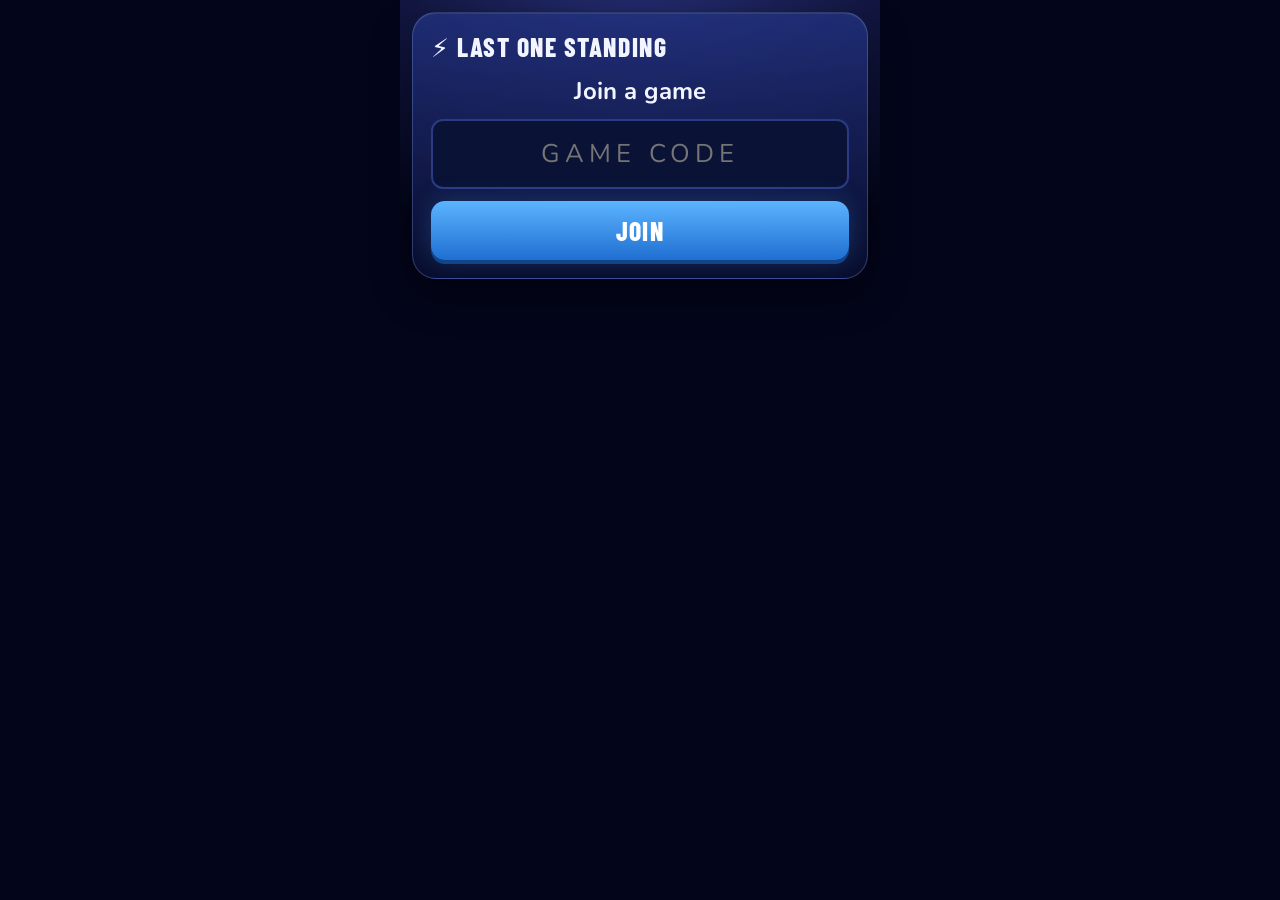
==== commit 89fb0d56: "Last One Standing: rename, full screen, dramatic round start/end, next-up alerts, vote-decided weake" ====
--- a/weakest-link/index.html
+++ b/weakest-link/index.html
@@ -4,32 +4,32 @@
 <meta charset="utf-8">
 <meta name="viewport" content="width=device-width, initial-scale=1, maximum-scale=1, user-scalable=no">
 <meta name="theme-color" content="#0b1230">
-<title>Join Weakest Link</title>
-<link rel="icon" href="data:image/svg+xml,<svg xmlns=%22http://www.w3.org/2000/svg%22 viewBox=%220 0 100 100%22><text y=%22.9em%22 font-size=%2290%22>🔗</text></svg>">
+<title>Join Last One Standing</title>
+<link rel="icon" href="data:image/svg+xml,<svg xmlns=%22http://www.w3.org/2000/svg%22 viewBox=%220 0 100 100%22><text y=%22.9em%22 font-size=%2290%22>⚡</text></svg>">
 <link rel="preconnect" href="https://fonts.googleapis.com">
 <link rel="stylesheet" href="https://fonts.googleapis.com/css2?family=Barlow+Condensed:wght@600;700;800&family=Nunito:wght@500;700;800;900&display=swap">
-<link rel="stylesheet" href="css/wl.css?v=20261124112047">
-<script src="../config.js?v=20261124112047"></script>
+<link rel="stylesheet" href="css/wl.css?v=20261124190320">
+<script src="../config.js?v=20261124190320"></script>
 </head>
 <body class="phone-body">
 <div id="app"><div class="wl-phone"><div class="ph-card"><p>Loading…</p></div></div></div>
 <script type="module">
-  import { mountPlayer } from "./js/wl-player.js?v=20261124112047";
-  import { el } from "../js/common.js?v=20261124112047";
+  import { mountPlayer } from "./js/wl-player.js?v=20261124190320";
+  import { el } from "../js/common.js?v=20261124190320";
   const app = document.getElementById("app");
   const params = new URLSearchParams(location.search);
   const code = (params.get("g") || "").toUpperCase().replace(/[^A-Z0-9]/g, "");
   const shell = (...k) => { app.textContent = ""; app.append(el("div", { class: "wl-phone" }, el("div", { class: "ph-card" }, ...k))); };
   function ask(msg) {
     const input = el("input", { type: "text", maxlength: 6, placeholder: "Game code", autocapitalize: "characters", autocomplete: "off", class: "codein" });
-    shell(el("h1", { class: "brand center" }, "🔗 Weakest Link"), el("h2", null, "Join a game"), msg ? el("p", { class: "muted" }, msg) : null, input,
+    shell(el("h1", { class: "brand center" }, "⚡ Last One Standing"), el("h2", null, "Join a game"), msg ? el("p", { class: "muted" }, msg) : null, input,
       el("button", { class: "btn wide big", text: "Join", onclick: () => { const c = input.value.toUpperCase().replace(/[^A-Z0-9]/g, ""); if (c) location.search = "?g=" + c; } }));
   }
   (async () => {
     if (!window.FIREBASE_CONFIG) return shell(el("h2", null, "Not set up yet"));
     if (!code) return ask();
     try {
-      const { playerNet } = await import("./js/wl-net.js?v=20261124112047");
+      const { playerNet } = await import("./js/wl-net.js?v=20261124190320");
       const net = await playerNet(window.FIREBASE_CONFIG, code);
       if (!(await net.exists(code))) return ask(`There's no game with the code ${code}. Check the screen and try again.`);
       app.textContent = "";
--- a/weakest-link/css/wl.css
+++ b/weakest-link/css/wl.css
@@ -1,4 +1,4 @@
-/* Weakest Link: tense game-show studio, readable from the back of the room. */
+/* Last One Standing: tense game-show studio, readable from the back of the room. */
 @property --mood{syntax:'<color>';inherits:true;initial-value:#5b6cff}
 :root{
   --bg:#03051a; --bg2:#0b1238; --card:#111a48; --card2:#182462; --ink:#f2f5ff; --muted:#9aa8dc; --line:#2b3a85;
@@ -15,7 +15,8 @@
   --mood:#5b6cff;transition:--mood 1s ease}
 body[data-mood=play]{--mood:#2f8cff} body[data-mood=bank]{--mood:#ffb21f} body[data-mood=danger]{--mood:#ff2d4b}
 body[data-mood=good]{--mood:#22d07a} body[data-mood=bad]{--mood:#ff2d4b} body[data-mood=vote]{--mood:#9a5bff}
-body[data-mood=final]{--mood:#e24bff} body[data-mood=win]{--mood:#ffc94a}
+body[data-mood=final]{--mood:#e24bff} body[data-mood=win]{--mood:#ffc94a} body[data-mood=dark]{--mood:#27307a}
+body[data-mood=dark] .beam{opacity:.04} .beam{transition:opacity 1.2s}
 button{font:inherit;border:0;border-radius:14px;padding:.7em 1.1em;cursor:pointer;font-weight:800;color:#06112e;transition:transform .08s,filter .15s,box-shadow .2s}
 button:active:not(:disabled){transform:scale(.97)}
 button:disabled{opacity:.35;cursor:not-allowed}
@@ -114,7 +115,7 @@
 
 /* centred moments */
 .center-view{flex:1;display:flex;flex-direction:column;align-items:center;justify-content:center;gap:18px;text-align:center;position:relative}
-.huge{font-family:var(--display);font-size:clamp(3rem,7vw,6.5rem);margin:0;font-weight:800;line-height:1;text-transform:uppercase;letter-spacing:.02em;text-shadow:0 4px 30px rgba(0,0,0,.6)}
+.huge{font-family:var(--display);font-size:clamp(2.6rem,min(7vw,11vh),6.5rem);margin:0;font-weight:800;line-height:1;text-transform:uppercase;letter-spacing:.02em;text-shadow:0 4px 30px rgba(0,0,0,.6)}
 .huge.champ{color:var(--gold);text-shadow:0 0 40px rgba(255,201,74,.6),0 4px 0 #8a6100}
 .lead{font-size:clamp(1.2rem,2vw,1.9rem);margin:0;font-weight:700}
 .lead.big{font-size:clamp(1.6rem,3vw,2.8rem)}
@@ -133,8 +134,8 @@
 .roundno{font-family:var(--display);font-weight:800;font-size:clamp(7rem,18vw,15rem);line-height:.85;color:#fff;text-shadow:0 0 50px color-mix(in srgb,var(--mood) 70%,transparent),0 6px 0 #0b1a55}
 .infopills{display:flex;gap:12px;flex-wrap:wrap;justify-content:center}
 .infopills .pill{font-weight:800;padding:8px 18px}
-.countdown{font-family:var(--display);font-weight:800;font-size:clamp(10rem,30vw,24rem);line-height:1;padding:.1em .5em;color:#fff;text-shadow:0 0 30px var(--mood),0 0 70px var(--mood);animation:count 1s ease-out both}
-.countdown.go{color:var(--gold);font-size:clamp(8rem,24vw,20rem);text-shadow:0 0 60px rgba(255,201,74,.9)}
+.countdown{font-family:var(--display);font-weight:800;font-size:clamp(7rem,min(30vw,40vh),24rem);line-height:1;padding:.05em .5em;color:#fff;text-shadow:0 0 30px var(--mood),0 0 70px var(--mood);animation:count 1s ease-out both}
+.countdown.go{color:var(--gold);font-size:clamp(6rem,min(24vw,34vh),20rem);text-shadow:0 0 60px rgba(255,201,74,.9)}
 @keyframes count{0%{transform:scale(2.2);opacity:0}25%{transform:scale(1);opacity:1}85%{opacity:1}100%{transform:scale(.7);opacity:0}}
 
 /* ---------- play screen ---------- */
@@ -265,7 +266,7 @@
 .dot.ok{background:var(--ok);border-color:#a5ffd0;box-shadow:0 0 14px var(--ok)} .dot.bad{background:var(--bad);border-color:#ffb0bd}
 
 /* champion */
-.rays{position:absolute;left:50%;top:42%;width:150vmax;height:150vmax;transform:translate(-50%,-50%);z-index:-1;pointer-events:none;
+.rays{position:fixed;left:50%;top:45%;width:150vmax;height:150vmax;transform:translate(-50%,-50%);z-index:-1;pointer-events:none;
   background:repeating-conic-gradient(from 0deg,rgba(255,214,102,.13) 0 6deg,transparent 6deg 18deg);mask:radial-gradient(circle,#000 0,transparent 55%);-webkit-mask:radial-gradient(circle,#000 0,transparent 55%);animation:spin 40s linear infinite}
 @keyframes spin{to{transform:translate(-50%,-50%) rotate(360deg)}}
 .trophy{font-size:clamp(5rem,12vw,10rem);line-height:1;filter:drop-shadow(0 0 40px rgba(255,201,74,.8))}
@@ -331,3 +332,100 @@
 .private{background:linear-gradient(160deg,rgba(154,91,255,.2),rgba(24,36,98,.9));border:2px dashed rgba(201,168,255,.6);border-radius:18px;padding:14px;display:flex;flex-direction:column;gap:6px;text-align:left}
 .award-chip{background:var(--gold);color:#2a1d00;border-radius:999px;padding:6px 12px;font-weight:900}
 .wl-phone .countdown{font-size:9rem}
+
+/* ---------- round start: title slam, line-up, first player spotlit ---------- */
+.skiphint{position:absolute;right:18px;bottom:10px;font-size:.85rem;font-weight:800;color:var(--muted);opacity:.7;pointer-events:none;animation:fadeout 1s ease 4.5s forwards}
+@keyframes fadeout{to{opacity:0}}
+.intro{gap:14px}
+.introflash{position:fixed;inset:0;z-index:-1;pointer-events:none;opacity:0;background:radial-gradient(circle at 50% 35%,rgba(255,255,255,.85),color-mix(in srgb,var(--mood) 40%,transparent) 40%,transparent 70%)}
+.fresh .introflash{animation:iflash 1.4s ease-out .75s both}
+@keyframes iflash{0%{opacity:0}8%{opacity:1}100%{opacity:0}}
+.titleslam{position:relative;display:flex;align-items:baseline;justify-content:center;gap:clamp(14px,2.2vw,36px);flex-wrap:wrap;font-family:var(--display);font-weight:800;text-transform:uppercase;line-height:.9;overflow:hidden;padding:0 .2em}
+.titleslam .rw{font-size:clamp(3rem,min(8vw,10.5vh),7.5rem);letter-spacing:.04em;color:#fff;text-shadow:0 4px 30px rgba(0,0,0,.6)}
+.titleslam .rn{font-size:clamp(4rem,min(13vw,15vh),12rem);color:#fff;text-shadow:0 0 50px color-mix(in srgb,var(--mood) 80%,transparent),0 6px 0 #0b1a55}
+.titleslam.over .rn{color:var(--bad);text-shadow:0 0 50px rgba(255,45,75,.8),0 6px 0 #4a0010}
+.titleslam .lightsweep{position:absolute;top:0;bottom:0;width:30%;left:-40%;background:linear-gradient(100deg,transparent,rgba(255,255,255,.75),transparent);mix-blend-mode:overlay;pointer-events:none}
+.fresh .titleslam .rw{animation:slidein .55s cubic-bezier(.2,1,.3,1) .25s both}
+.fresh .titleslam .rn{animation:bigslam .5s cubic-bezier(.2,1.5,.4,1) .8s both}
+.fresh .titleslam .lightsweep{animation:lsweep 1s ease-in-out 1.1s both}
+.fresh .titleslam.over .rw{animation-delay:.9s} .fresh .titleslam.over .rn{animation-delay:1.2s} .fresh .titleslam.over .lightsweep{animation-delay:1.5s}
+@keyframes bigslam{0%{transform:scale(4);opacity:0;filter:blur(10px)}60%{transform:scale(.94);opacity:1;filter:none}100%{transform:scale(1)}}
+@keyframes lsweep{from{left:-40%}to{left:120%}}
+.fresh .intro .i1{animation:rise .5s ease .2s both} .fresh .intro .i2{animation:rise .5s ease 1.6s both}
+.fresh .intro .i3{animation:rise .5s ease 4.9s both} .fresh .intro .i4{animation:pop .5s cubic-bezier(.2,1.4,.4,1) 5.3s both}
+.firstup{position:relative;display:flex;flex-direction:column;align-items:center;gap:2px;padding:10px 40px 6px}
+.firstup .cone{position:absolute;left:50%;bottom:0;width:min(560px,70vw);height:22vh;transform:translateX(-50%);pointer-events:none;z-index:-1;
+  background:radial-gradient(ellipse 50% 30% at 50% 100%,rgba(255,214,102,.45),transparent 70%),linear-gradient(180deg,transparent,rgba(255,214,102,.16));clip-path:polygon(40% 0,60% 0,100% 100%,0 100%);filter:blur(4px)}
+.firstup .fname{font-family:var(--display);font-size:clamp(2rem,min(4.6vw,7vh),4.4rem);font-weight:800;text-transform:uppercase;line-height:1;color:var(--gold);text-shadow:0 0 30px rgba(255,201,74,.7),0 4px 0 #8a6100;overflow-wrap:anywhere}
+.fresh .firstup{animation:dropspot .7s cubic-bezier(.2,1.3,.4,1) 4.3s both}
+.fresh .firstup .cone{animation:conein 1s ease-out 4.3s both}
+@keyframes conein{from{opacity:0;transform:translateX(-50%) scaleX(.2)}}
+.lineup{display:flex;flex-wrap:wrap;gap:8px;justify-content:center;max-width:min(1300px,94%)}
+.lineup .lp{display:flex;align-items:center;gap:.45em;font-size:clamp(.95rem,1.4vw,1.3rem);font-weight:800;background:linear-gradient(180deg,#1f2c74,#0f1749);border:1px solid var(--glass-edge);border-radius:12px;padding:.25em .7em .25em .3em;box-shadow:0 3px 0 #060a24}
+.lineup .lp b{display:inline-flex;align-items:center;justify-content:center;min-width:1.6em;height:1.6em;border-radius:50%;background:rgba(255,255,255,.12);font-family:var(--display);font-size:.9em}
+.lineup .lp.first{border-color:var(--gold);background:linear-gradient(180deg,#5a4510,#2c2108);box-shadow:0 0 24px rgba(255,201,74,.5)}
+.lineup .lp.first b{background:var(--gold);color:#2a1d00}
+.lineup.many .lp{font-size:clamp(.8rem,1.1vw,1.05rem)}
+.fresh .lineup .lp{animation:dropin .45s cubic-bezier(.2,1.4,.4,1) both;animation-delay:calc(2s + min(var(--i), 16) * .12s)}
+
+/* ---------- round end: lights drop, pot counts up ---------- */
+.lightsdrop{position:fixed;inset:0;z-index:-1;pointer-events:none;background:radial-gradient(ellipse at 50% 40%,rgba(0,0,0,.35),rgba(0,0,0,.75))}
+.fresh .lightsdrop{animation:lightsdrop 1.2s ease-out both}
+@keyframes lightsdrop{0%{opacity:0}15%{opacity:.9}25%{opacity:.3}35%{opacity:1}100%{opacity:1}}
+.roundend{gap:12px}
+.fresh .roundend .e1{animation:rise .5s ease .6s both}
+.fresh .roundend .e2{animation:stamp .6s cubic-bezier(.2,1.5,.4,1) 2.5s both}
+.fresh .roundend .e3{animation:pop .5s cubic-bezier(.2,1.4,.4,1) 7.2s both}
+.potreveal{background:radial-gradient(ellipse at 50% 0%,rgba(255,201,74,.25),transparent 70%),var(--glass);border:2px solid var(--gold-d);border-radius:24px;padding:12px 40px 14px;box-shadow:0 0 50px rgba(255,178,31,.3)}
+.potreveal b{display:block;font-family:var(--display);font-size:clamp(3.4rem,min(9vw,11vh),8rem);font-weight:800;line-height:1;color:var(--gold);font-variant-numeric:tabular-nums;text-shadow:0 0 40px rgba(255,201,74,.6),0 5px 0 #8a6100}
+.potreveal b.done{animation:boxhit .9s ease-out}
+.potreveal .plus{font-weight:900;font-size:clamp(1.1rem,1.8vw,1.6rem);color:#fff3c4}
+.fresh .statrow.late .stat{animation-delay:5s} .fresh .statrow.late .stat:nth-child(2){animation-delay:5.6s} .fresh .statrow.late .stat:nth-child(3){animation-delay:6.2s}
+
+/* ---------- sudden death ---------- */
+.sd{gap:14px}
+.sdtitle{color:#ffd0ff;text-shadow:0 0 40px rgba(226,75,255,.8),0 4px 0 #4a0a5a}
+.fresh .sd .sdtitle{animation:bigslam .6s cubic-bezier(.2,1.5,.4,1) both}
+.matches{display:grid;grid-template-columns:repeat(auto-fit,minmax(min(100%,440px),1fr));gap:12px;width:min(1500px,96%)}
+.matches.many{grid-template-columns:repeat(auto-fit,minmax(min(100%,330px),1fr));gap:8px}
+.matches.many .match{padding:6px 10px}
+@media (max-height:800px){.sd{gap:8px}.match{padding:6px 10px}.mp .mn{font-size:clamp(1.1rem,1.8vw,1.6rem)}}
+.match{position:relative;background:var(--glass);border:2px solid var(--glass-edge);border-radius:20px;padding:10px 12px;box-shadow:0 14px 40px rgba(0,0,0,.4);transition:all .4s}
+.match.trio{border-color:rgba(226,75,255,.6);grid-column:1/-1;justify-self:center;width:min(100%,900px)}
+.fresh .sd .match{animation:dropin .5s cubic-bezier(.2,1.4,.4,1) both;animation-delay:calc(.4s + var(--i) * .1s)}
+.fresh .sd .match.shown,.fresh .sd .match.waiting{animation:none}
+.fresh .sd .match.now{animation:matchpop .6s cubic-bezier(.2,1.5,.4,1) both}
+@keyframes matchpop{0%{transform:scale(1.12);box-shadow:0 0 70px color-mix(in srgb,var(--mood) 80%,transparent)}100%{transform:scale(1)}}
+.match.waiting{opacity:.75;animation:waitpulse 1.4s ease-in-out infinite}
+@keyframes waitpulse{50%{border-color:rgba(226,75,255,.7)}}
+.mtag{position:absolute;top:-10px;left:14px;background:#5b1a73;color:#ffd0ff;font-size:.75rem;font-weight:900;letter-spacing:.08em;text-transform:uppercase;padding:2px 10px;border-radius:999px}
+.mrow{display:grid;grid-template-columns:1fr auto 1fr;align-items:center;gap:8px}
+.match.trio .mrow{grid-template-columns:1fr auto 1fr auto 1fr}
+.mp{text-align:center}
+.mp{display:flex;flex-direction:column;align-items:center;gap:2px;min-width:0;padding:.25em .6em;border-radius:14px;transition:all .4s}
+.mp .mn{font-family:var(--display);text-transform:uppercase;font-weight:800;font-size:clamp(1.3rem,2.1vw,2rem);line-height:1.05;overflow-wrap:normal;word-break:normal;hyphens:none}
+.matches.many .mp .mn{font-size:clamp(1.05rem,1.6vw,1.5rem)}
+.mp small{font-family:var(--display);font-weight:800;letter-spacing:.14em;font-size:clamp(.9rem,1.2vw,1.15rem);padding:0 .6em;border-radius:999px}
+.mp em{font-style:normal;font-weight:800;font-size:.9rem;color:var(--muted)}
+.mvs{font-family:var(--display);font-style:normal;font-weight:800;color:var(--gold);font-size:clamp(1.1rem,1.6vw,1.6rem);text-shadow:0 0 16px rgba(255,201,74,.7)}
+.mp.through{background:rgba(47,208,122,.16);box-shadow:inset 0 0 0 2px rgba(47,208,122,.55)} .mp.through small{background:var(--ok);color:#03210f}
+.mp.out{background:rgba(255,45,75,.14)} .mp.out .mn{text-decoration:line-through;text-decoration-thickness:3px;color:#ff8095} .mp.out small{background:var(--bad);color:#fff}
+.mp.again{background:rgba(255,201,74,.14);box-shadow:inset 0 0 0 2px rgba(255,201,74,.5)} .mp.again small{background:var(--gold);color:#2a1d00}
+.mp.gone{opacity:.35} .mp.gone .mn{text-decoration:line-through}
+.match.now .mp.out{animation:knockout .7s ease-in both}
+@keyframes knockout{0%{transform:scale(1.15)}30%{transform:translateX(-6px) rotate(-2deg)}60%{transform:translateX(6px) rotate(2deg)}100%{transform:none}}
+.mnote{text-align:center;font-weight:900;color:var(--gold);margin-top:4px}
+.rules2{font-size:clamp(.95rem,1.3vw,1.2rem);max-width:900px}
+.answerline{display:flex;align-items:center;gap:14px;background:var(--glass);border:2px solid #7dffb5;border-radius:18px;padding:.3em 1em;box-shadow:0 0 36px rgba(47,208,122,.45);font-size:clamp(1.4rem,2.4vw,2.3rem);font-weight:800}
+.answerline .anum{width:1.6em;height:1.6em;border-radius:50%;display:flex;align-items:center;justify-content:center;font-family:var(--display);font-weight:800;color:#06112e}
+.answerline .anum.o1{background:var(--o1)} .answerline .anum.o2{background:var(--o2)} .answerline .anum.o3{background:var(--o3)}
+.sdplay{grid-template-columns:1fr}
+.sdwho{color:#ffd0ff}
+.sdcount{gap:18px}
+
+/* ---------- phone alerts: "You're next!" and "You're first!" ---------- */
+.ph-card.alertcard{border:3px solid var(--gold);animation:phin .35s cubic-bezier(.2,1,.3,1),alertflash .55s ease-in-out .35s infinite alternate}
+@keyframes alertflash{from{background:var(--glass);box-shadow:0 0 20px rgba(255,201,74,.3)}to{background:linear-gradient(180deg,#6a5110,#2c2108);box-shadow:0 0 60px rgba(255,201,74,.95)}}
+.ph-card h2.alert{font-size:3rem;color:var(--gold);text-shadow:0 0 20px rgba(255,201,74,.8)}
+.alertcard .badge{background:radial-gradient(circle at 35% 30%,rgba(255,255,255,.35),transparent 60%),#7a5a10;border-color:#ffe08a}
+@media (prefers-reduced-motion:reduce){.ph-card.alertcard{animation:none}}
